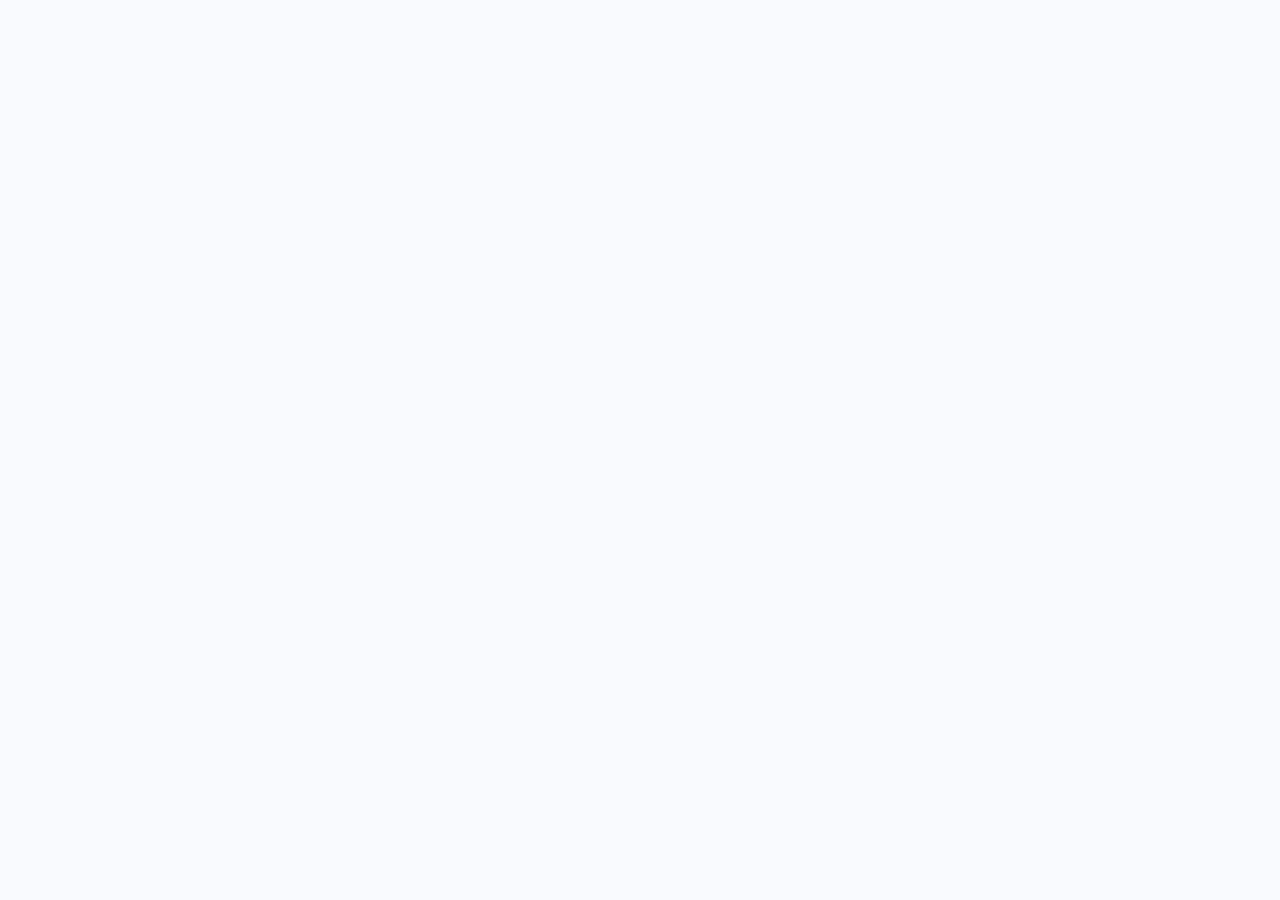
==== fork/index.html @ c1026d36 "TA 画面（注文・週報・チーム・ユーザー）をフォークする。 元アプリの /ta/** を HTML→JSON で中継し、ビュー切替と注文の 一括「受取可能」まで対応する。ナビは mode に応じて切り" ====
<!DOCTYPE html>
<html lang="ja">
<head>
<meta charset="utf-8">
<meta name="viewport" content="width=device-width, initial-scale=1">
<title>Meister Management System</title>

<link rel="icon" href="favicon.ico" sizes="48x48">
<link rel="icon" href="favicon.svg" type="image/svg+xml">

<link rel="preconnect" href="https://fonts.googleapis.com">
<link rel="preconnect" href="https://fonts.gstatic.com" crossorigin>
<link rel="stylesheet" href="https://fonts.googleapis.com/css2?family=Space+Grotesk:wght@500;700&family=Inter:wght@400;500&family=JetBrains+Mono:wght@500&family=Zen+Kaku+Gothic+New:wght@500;700&family=Noto+Sans+JP:wght@400;500&display=swap">

<link rel="stylesheet" href="tokens.css">
<link rel="stylesheet" href="app.css">
</head>
<body>

<a class="skip-link" href="#main">本文へスキップ</a>

<!-- ログイン。元アプリの Devise にそのまま中継する。 -->
<main class="signin" id="signin" hidden>
  <div class="signin__card">
    <p class="signin__eyebrow">Meister Management System</p>
    <h1 class="signin__title">ログイン</h1>
    <p class="signin__lede">
      元アプリのアカウントでログインします。メールアドレスとパスワードは
      <code>meister.tokyo-ct.org</code> にそのまま中継され、この画面側には保存しません。
    </p>

    <form class="signin__form" id="signin-form" novalidate>
      <div class="field">
        <label class="field__label" for="email">メールアドレス</label>
        <input class="input" type="email" id="email" name="email"
               autocomplete="username" placeholder="s12345@tokyo.kosen-ac.jp"
               required aria-describedby="email-hint">
        <p class="field__hint" id="email-hint">&nbsp;</p>
      </div>

      <div class="field">
        <label class="field__label" for="password">パスワード</label>
        <input class="input" type="password" id="password" name="password"
               autocomplete="current-password" required aria-describedby="password-hint">
        <p class="field__hint" id="password-hint">&nbsp;</p>
      </div>

      <p class="signin__error" id="signin-error" role="alert" hidden></p>

      <button class="btn btn--primary signin__submit" type="submit" id="signin-submit">
        ログイン
      </button>
    </form>

    <p class="signin__foot">
      パスワードを忘れた場合は
      <a href="https://meister.tokyo-ct.org/users/password/new" target="_blank" rel="noopener">
        元アプリの再設定画面</a>から手続きしてください。
      アカウントが必要な方は管理者にお問い合わせください。
    </p>
    <p class="signin__foot">
      ログインせずに画面の作りとキャッシュ挙動を見るなら
      <a href="?demo=1" id="signin-demo">デモデータで開く</a>。
    </p>
  </div>
</main>

<div class="app" id="app" hidden>

  <!-- N3 サイドレール。1024px 未満では上部バー + シートになる。 -->
  <header class="rail" id="rail">
    <div class="rail__top">
      <a class="wordmark" href="/dashboard" data-route="/dashboard">MMS</a>
      <button class="rail__toggle" type="button" id="nav-toggle"
              aria-expanded="false" aria-controls="rail-nav">
        <span class="rail__toggle-bars" aria-hidden="true"></span>
        <span class="sr-only">メニューを開く</span>
      </button>
    </div>

    <nav class="rail__nav" id="rail-nav" aria-label="メインナビゲーション">
      <ul class="rail__list" id="rail-list">
        <li><a class="rail__link" href="/dashboard" data-route="/dashboard">ダッシュボード</a></li>
        <li><a class="rail__link" href="/orders" data-route="/orders">注文</a></li>
        <li><a class="rail__link" href="/equipments" data-route="/equipments">機材</a></li>
        <li><a class="rail__link" href="/loans" data-route="/loans">貸出</a></li>
        <li><a class="rail__link" href="/reports" data-route="/reports">週報</a></li>
      </ul>

      <div class="rail__foot">
        <a class="rail__link rail__link--quiet" href="/notifications" data-route="/notifications">
          通知
          <span class="badge" id="notification-badge" hidden></span>
        </a>
        <p class="rail__user">
          <span class="rail__user-name" id="user-name"></span>
          <span class="rail__user-meta" id="user-meta"></span>
        </p>
        <button class="rail__link rail__link--quiet" type="button" id="mode-switch" hidden>
          TAビューへ
        </button>
        <button class="rail__link rail__link--quiet" type="button" id="logout">
          ログアウト
        </button>
        <p class="colophon">MMS — UI 改善フォーク</p>
      </div>
    </nav>
  </header>

  <main class="main" id="main">
    <!-- データの出どころ。実データとデモを取り違えないよう全画面で出す。 -->
    <div class="datasource" id="data-source" hidden>
      <span class="datasource__note" id="data-source-note"></span>
      <button class="datasource__refresh" type="button" id="data-source-refresh"
              aria-busy="false">
        更新
      </button>
    </div>
    <div id="view" class="view"></div>
  </main>
</div>

<div class="scrim" id="scrim" hidden></div>

<!-- 詳細スライドオーバー。中身は画面ごとに差し替える。 -->
<aside class="panel" id="panel" role="dialog" aria-modal="true"
       aria-labelledby="panel-title" hidden>
  <header class="panel__head">
    <p class="panel__eyebrow" id="panel-eyebrow"></p>
    <h2 class="panel__title" id="panel-title"></h2>
    <button class="icon-btn" type="button" id="panel-close">
      <span aria-hidden="true">✕</span>
      <span class="sr-only">閉じる</span>
    </button>
  </header>
  <div class="panel__body" id="panel-body"></div>
  <footer class="panel__foot" id="panel-foot"></footer>
</aside>

<div class="toasts" id="toasts" aria-live="polite" aria-atomic="false"></div>

<script type="module" src="app.js"></script>
</body>
</html>
---- fork/tokens.css ----
/* Hallmark · genre: modern-minimal · macrostructure: Workbench · theme: Cobalt
 * design-system: design.md · designed-as-app · enrichment: none
 * nav: N3 side-rail · footer: Ft2 inline
 *
 * 全トークンの定義はこのファイルだけ。app.css は必ず var() で参照する。
 * 生の色・生のフォント名・スケール外の余白を書かない。
 */

:root {
  /* Cobalt — 冷たい engineered near-white / 電気コバルト 1 色 */
  --color-paper:      oklch(98.5% 0.004 250);
  --color-paper-2:    oklch(96.5% 0.005 252);
  --color-paper-3:    oklch(94%   0.006 254);
  --color-rule:       oklch(91%   0.008 255);
  --color-rule-2:     oklch(83%   0.011 255);
  --color-muted:      oklch(56%   0.013 255);
  --color-neutral:    oklch(46%   0.015 255);
  --color-ink-2:      oklch(34%   0.018 257);
  --color-ink:        oklch(24%   0.020 258);
  --color-accent:     oklch(58%   0.20  256);
  --color-accent-ink: oklch(99%   0.004 256);
  --color-focus:      oklch(58%   0.20  256);

  /* 期限超過だけに使う。色単独で意味を持たせず必ずグリフと文字を添える。 */
  --color-warn:       oklch(56%   0.15  45);
  --color-warn-bg:    oklch(96%   0.020 45);

  /* 注文ステータス。色だけに意味を持たせず、statusPill がグリフを添える。 */
  --color-status-pending:     oklch(52% 0.14 70);
  --color-status-pending-bg:  oklch(96% 0.03 75);
  --color-status-ordered:     oklch(48% 0.14 250);
  --color-status-ordered-bg:  oklch(96% 0.025 250);
  --color-status-available:   oklch(48% 0.12 195);
  --color-status-available-bg: oklch(96% 0.025 195);
  --color-status-received:    oklch(45% 0.11 155);
  --color-status-received-bg: oklch(96% 0.025 155);
  --color-status-cancelled:   oklch(46% 0.015 255);
  --color-status-cancelled-bg: oklch(94% 0.006 254);

  /* アクセントの薄い面。選択行とセグメントの現在地に使う。 */
  --color-accent-bg:  oklch(96%   0.022 256);

  /* 日本語グリフは同じスタックの後段に置く。別トークンにすると 4 ファミリー目になる。 */
  --font-display: "Space Grotesk", "Zen Kaku Gothic New", ui-sans-serif, system-ui, sans-serif;
  --font-body:    "Inter", "Noto Sans JP", ui-sans-serif, system-ui, sans-serif;
  --font-mono:    "JetBrains Mono", "Noto Sans Mono", ui-monospace, "SF Mono", Menlo, monospace;

  --weight-body:    400;
  --weight-medium:  500;
  --weight-display: 700;

  --text-2xs:  0.6875rem;
  --text-xs:   0.75rem;
  --text-sm:   0.8125rem;
  --text-base: 0.9375rem;
  --text-md:   1.0625rem;
  --text-lg:   1.375rem;
  --text-xl:   1.75rem;
  --text-2xl:  2.125rem;

  --lh-tight:   1.15;
  --lh-snug:    1.35;
  --lh-normal:  1.55;
  --lh-relaxed: 1.7;

  --tracking-display: -0.03em;
  --tracking-tight:   -0.015em;
  --tracking-normal:  0;
  --tracking-label:   0.08em;

  /* 4pt スケール */
  --space-3xs: 0.125rem;
  --space-2xs: 0.25rem;
  --space-xs:  0.5rem;
  --space-sm:  0.75rem;
  --space-md:  1rem;
  --space-lg:  1.5rem;
  --space-xl:  2.5rem;
  --space-2xl: 4rem;

  --measure:      68ch;
  --content-max:  56rem;
  --rule-fine:    1px;
  --rail-width:   15rem;
  --topbar-height: 3.5rem;
  --panel-width:  27rem;
  --control-height: 2.5rem;
  --touch-min:    2.75rem;

  /* Cobalt は詰まった技術寄りの角丸 */
  --radius-card:  10px;
  --radius-pill:  6px;
  --radius-input: 6px;

  --ease-out:    cubic-bezier(0.16, 1, 0.3, 1);
  --ease-in:     cubic-bezier(0.7, 0, 0.84, 0);
  --ease-in-out: cubic-bezier(0.65, 0, 0.35, 1);
  --dur-micro: 120ms;
  --dur-short: 220ms;
  --dur-long:  420ms;

  --z-base:       1;
  --z-raised:     10;
  --z-dropdown:   100;
  --z-sticky:     200;
  --z-sticky-nav: 300;
  --z-modal:      400;
  --z-toast:      500;
}
---- fork/app.css ----
/* Hallmark · genre: modern-minimal · macrostructure: Workbench · theme: Cobalt
 * design-system: design.md · designed-as-app · enrichment: none
 * nav: N3 side-rail · footer: Ft2 inline
 * pre-emit critique: P5 H5 E4 S5 R4 V5
 * contrast: pass (40-41) · slop: pass (42-45) · honest: pass (46)
 * chrome: pass (47) · tokens: pass (48) · responsive: pass (49) · mobile: pass (34, 50-57)
 *
 * 色とフォントは必ず tokens.css の var() を参照する。生の値を書かない。
 */

*, *::before, *::after { box-sizing: border-box; }

/* 作者側で display を指定した要素にも hidden を効かせる */
[hidden] { display: none !important; }

html, body {
  margin: 0;
  /* clip を使う。hidden だと子孫の sticky / fixed が壊れる。 */
  overflow-x: clip;
}

html {
  /* デスクトップはレールが縦なので上部に固定要素が無い。 */
  --sticky-offset: 0px;
}

body {
  background: var(--color-paper);
  color: var(--color-ink-2);
  font-family: var(--font-body);
  font-weight: var(--weight-body);
  font-size: var(--text-base);
  line-height: var(--lh-normal);
  -webkit-font-smoothing: antialiased;
}

h1, h2, h3, p, dl, dd, dt, figure, fieldset, legend {
  margin: 0;
  padding: 0;
}
ul { margin: 0; padding: 0; list-style: none; }
button { font: inherit; color: inherit; }

.sr-only {
  position: absolute;
  width: 1px; height: 1px;
  padding: 0; margin: -1px;
  overflow: hidden;
  clip-path: inset(50%);
  white-space: nowrap;
  border: 0;
}

.skip-link {
  position: absolute;
  left: var(--space-md);
  top: calc(var(--space-md) * -4);
  z-index: var(--z-toast);
  padding: var(--space-xs) var(--space-md);
  background: var(--color-accent);
  color: var(--color-accent-ink);
  border-radius: var(--radius-pill);
  font-size: var(--text-sm);
  text-decoration: none;
  transition: transform var(--dur-short) var(--ease-out);
}
.skip-link:focus-visible {
  top: var(--space-md);
  outline: 2px solid var(--color-ink);
  outline-offset: 2px;
}

/* ── 共通のフォーカスリング ─────────────────────────────
   :focus-visible のみ。遷移させない（キーボード利用者に即座に見せる）。 */
:where(a, button, input, select, textarea, [tabindex]):focus-visible {
  outline: 2px solid var(--color-focus);
  outline-offset: 2px;
  border-radius: var(--radius-pill);
}

:where(button, input, select, textarea):disabled,
:where(button, a)[aria-disabled="true"] {
  opacity: 0.55;
  cursor: not-allowed;
}

/* ══ レイアウト ════════════════════════════════════════
   スクロールコンテナは文書 1 つだけ。元 UI の
   `main.pt-20 > .h-screen.overflow-hidden > .overflow-y-auto` による
   二重スクロールをここで解消している。 */
.app {
  display: grid;
  grid-template-columns: var(--rail-width) minmax(0, 1fr);
  align-items: start;
  min-height: 100vh;
}

/* ── N3 サイドレール ───────────────────────────────── */
.rail {
  position: sticky;
  top: 0;
  z-index: var(--z-sticky-nav);
  display: flex;
  flex-direction: column;
  height: 100vh;
  padding: var(--space-lg) var(--space-md);
  border-right: var(--rule-fine) solid var(--color-rule);
  background: var(--color-paper-2);
}

.rail__top {
  display: flex;
  align-items: center;
  justify-content: space-between;
  gap: var(--space-sm);
  margin-bottom: var(--space-xl);
}

.wordmark {
  font-family: var(--font-display);
  font-weight: var(--weight-display);
  font-size: var(--text-md);
  letter-spacing: var(--tracking-display);
  color: var(--color-ink);
  text-decoration: none;
}

.rail__toggle { display: none; }

.rail__nav {
  display: flex;
  flex-direction: column;
  flex: 1;
  min-height: 0;
}

.rail__list {
  display: flex;
  flex-direction: column;
  gap: var(--space-3xs);
}

.rail__link {
  display: flex;
  align-items: center;
  justify-content: space-between;
  gap: var(--space-xs);
  min-height: var(--touch-min);
  padding: var(--space-xs) var(--space-sm);
  border-radius: var(--radius-pill);
  color: var(--color-neutral);
  font-size: var(--text-base);
  line-height: 1;
  text-decoration: none;
  white-space: nowrap;
  transition: background-color var(--dur-micro) var(--ease-out),
              color var(--dur-micro) var(--ease-out);
}
@media (hover: hover) {
  .rail__link:hover { background: var(--color-paper-3); color: var(--color-ink); }
}
.rail__link:active { background: var(--color-rule); }

.rail__link.is-current {
  background: var(--color-accent-bg);
  color: var(--color-accent);
  font-weight: var(--weight-medium);
}

.rail__foot {
  margin-top: auto;
  padding-top: var(--space-md);
  border-top: var(--rule-fine) solid var(--color-rule);
}

.rail__link--quiet { color: var(--color-muted); }

.badge {
  min-width: 1.25rem;
  padding: 0 var(--space-2xs);
  border-radius: var(--radius-pill);
  background: var(--color-accent);
  color: var(--color-accent-ink);
  font-family: var(--font-mono);
  font-size: var(--text-2xs);
  line-height: 1.25rem;
  text-align: center;
}

/* 通知の届け先。初回だけ開き、閉じる／保存後は折りたたみ。
   チェックはスイッチに見せるが、操作は標準の checkbox。 */
.notify-delivery {
  display: flex;
  flex-direction: column;
  gap: var(--space-sm);
}
.notify-delivery__bar {
  display: flex;
  align-items: center;
  justify-content: space-between;
  gap: var(--space-sm);
  flex-wrap: wrap;
}
.notify-delivery__intro {
  display: flex;
  flex-direction: column;
  gap: var(--space-3xs);
  min-width: 0;
  flex: 1 1 12rem;
}
.notify-delivery__title {
  margin: 0;
  font-family: var(--font-display);
  font-size: var(--text-md);
  font-weight: 600;
  letter-spacing: var(--tracking-tight);
  color: var(--color-ink);
}
.notify-delivery__summary {
  margin: 0;
  color: var(--color-muted);
  font-size: var(--text-sm);
  line-height: var(--lh-normal);
}
.notify-delivery__panel {
  display: flex;
  flex-direction: column;
  gap: var(--space-sm);
  padding-top: var(--space-2xs);
  border-top: var(--rule-fine) solid var(--color-rule);
}
.notify-delivery__panel[hidden] {
  display: none;
}
.notify-delivery__lede {
  margin: 0;
  color: var(--color-muted);
  font-size: var(--text-sm);
  line-height: var(--lh-normal);
  max-width: 40rem;
}
.notify-limits {
  display: flex;
  flex-direction: column;
  gap: var(--space-3xs);
  max-width: 40rem;
}
.notify-limits__title {
  margin: 0;
  color: var(--color-ink);
  font-size: var(--text-sm);
  font-weight: 600;
}
.notify-limits__list {
  margin: 0;
  padding-left: 1.15rem;
  color: var(--color-muted);
  font-size: var(--text-sm);
  line-height: var(--lh-normal);
}
.notify-limits__list li + li {
  margin-top: var(--space-3xs);
}
.notify-list { display: flex; flex-direction: column; }
.notify-delivery + .notify-list { margin-top: var(--space-lg); }
.notify-settings {
  display: flex;
  flex-direction: column;
  gap: var(--space-sm);
  padding-top: var(--space-2xs);
}
.notify-settings__actions {
  display: flex;
  flex-wrap: wrap;
  gap: var(--space-xs);
  padding-top: var(--space-2xs);
}
.notify-settings__error {
  margin: 0;
  color: var(--color-warn);
  font-size: var(--text-sm);
}
.notify-settings__ok {
  margin: 0;
  color: var(--color-accent);
  font-size: var(--text-sm);
}
.btn--compact {
  min-height: calc(var(--touch-min) - 0.25rem);
  padding-inline: var(--space-sm);
  font-size: var(--text-sm);
}
.switch {
  position: relative;
  display: flex;
  align-items: center;
  gap: var(--space-sm);
  min-height: var(--touch-min);
  cursor: pointer;
  color: var(--color-ink);
  font-size: var(--text-sm);
}
.switch__input {
  position: absolute;
  opacity: 0;
  width: 1px;
  height: 1px;
}
.switch__ui {
  position: relative;
  flex: 0 0 2.5rem;
  width: 2.5rem;
  height: 1.4rem;
  border-radius: var(--radius-pill);
  border: var(--rule-fine) solid var(--color-rule-2);
  background: var(--color-paper-2);
  transition: background-color var(--dur-micro) var(--ease-out),
              border-color var(--dur-micro) var(--ease-out);
}
.switch__ui::after {
  content: "";
  position: absolute;
  top: 2px;
  left: 2px;
  width: calc(1.4rem - 6px);
  height: calc(1.4rem - 6px);
  border-radius: var(--radius-pill);
  background: var(--color-paper);
  border: var(--rule-fine) solid var(--color-rule-2);
  transition: transform var(--dur-micro) var(--ease-out),
              background-color var(--dur-micro) var(--ease-out),
              border-color var(--dur-micro) var(--ease-out);
}
.switch__input:checked + .switch__ui {
  background: var(--color-accent);
  border-color: var(--color-accent);
}
.switch__input:checked + .switch__ui::after {
  transform: translateX(1.1rem);
  border-color: var(--color-accent-ink);
  background: var(--color-accent-ink);
}
.switch__input:focus-visible + .switch__ui {
  outline: 2px solid var(--color-focus);
  outline-offset: 2px;
}
.switch__label { flex: 1 1 auto; }

.rail__user {
  display: flex;
  flex-direction: column;
  gap: var(--space-3xs);
  padding: var(--space-xs) var(--space-sm);
}
.rail__user-name { color: var(--color-ink); font-size: var(--text-sm); }
.rail__user-meta {
  font-family: var(--font-mono);
  font-size: var(--text-2xs);
  letter-spacing: var(--tracking-label);
  color: var(--color-muted);
}

/* Ft2 — インライン 1 行のコロフォン */
.colophon {
  padding: var(--space-xs) var(--space-sm) 0;
  font-size: var(--text-2xs);
  line-height: var(--lh-snug);
  color: var(--color-muted);
}

/* ── 本文 ─────────────────────────────────────────── */
/* 幅は締めて左に寄せる。1200px 超のモニタで表を全幅に伸ばすと、
   タイトルと日付の間が空いて視線が横に長く動く。 */
.main {
  min-width: 0;
  max-width: var(--content-max);
  padding: var(--space-xl) var(--space-xl) var(--space-2xl);
}

/* データの出どころ。実データかデモかを取り違えないよう全画面で出す。 */
.datasource {
  display: flex;
  flex-wrap: wrap;
  align-items: center;
  gap: var(--space-2xs) var(--space-xs);
  margin-bottom: var(--space-md);
  font-family: var(--font-mono);
  font-size: var(--text-2xs);
  letter-spacing: var(--tracking-label);
  color: var(--color-muted);
}
.datasource::before {
  content: "";
  flex: none;
  width: 0.5rem;
  height: 0.5rem;
  border-radius: var(--radius-pill);
  background: var(--color-rule-2);
}
.datasource[data-kind="live"]::before { background: var(--color-accent); }
.datasource[data-kind="cache"]::before { background: var(--color-accent); }
.datasource[data-kind="stale"]::before { background: var(--color-warn); }
.datasource[data-kind="demo"]::before { background: var(--color-warn); }

.datasource__note { min-width: 0; }

/* 取得時刻の横。行の 2xs に合わせ、タッチ領域だけ 44px に広げる。 */
.datasource__refresh {
  position: relative;
  display: inline-flex;
  align-items: center;
  flex: none;
  margin: 0;
  padding: var(--space-3xs) var(--space-xs);
  border: var(--rule-fine) solid var(--color-rule-2);
  border-radius: var(--radius-pill);
  background: var(--color-paper);
  color: var(--color-ink);
  font: inherit;
  letter-spacing: var(--tracking-label);
  line-height: 1;
  white-space: nowrap;
  cursor: pointer;
  transition: background-color var(--dur-micro) var(--ease-out),
              color var(--dur-micro) var(--ease-out);
}
.datasource__refresh::before {
  content: "";
  position: absolute;
  inset: calc((var(--touch-min) - 1.25rem) / -2) calc(-1 * var(--space-2xs));
}
@media (hover: hover) {
  .datasource__refresh:hover:not(:disabled) { background: var(--color-paper-2); }
}
.datasource__refresh:active:not(:disabled) { background: var(--color-rule); }
.datasource__refresh:disabled { color: var(--color-muted); }
.datasource__refresh[data-state="loading"] { pointer-events: none; }
.datasource__refresh[data-state="loading"]::after {
  content: "";
  display: block;
  flex: none;
  width: 0.75em;
  height: 0.75em;
  margin-left: var(--space-2xs);
  border: 2px solid currentColor;
  border-top-color: transparent;
  border-radius: var(--radius-pill);
  animation: spin 700ms linear infinite;
}
.datasource__refresh[data-state="error"] { color: var(--color-warn); }
.datasource__refresh[data-state="success"]::after { content: "✓"; margin-left: var(--space-2xs); }

.loading {
  padding: var(--space-xl) 0;
  color: var(--color-muted);
  font-size: var(--text-sm);
}

/* ヘッダは 1 段組。ラベルと見出しを横並びにしない（gate 54）。 */
.page-head {
  display: flex;
  flex-wrap: wrap;
  align-items: flex-end;
  justify-content: space-between;
  gap: var(--space-md);
  padding-bottom: var(--space-md);
  border-bottom: var(--rule-fine) solid var(--color-rule);
}

/* ツールバーを持たない画面もあるので、ヘッダの直後は必ず間隔を空ける。
   間隔のためだけに空の要素を置かせないため。 */
.page-head + * { margin-top: var(--space-lg); }
.page-head + .toolbar { margin-top: 0; }

/* 見出しとリード文は縦に積む。ヘッダは flex なので入れ物でまとめる。 */
.page-head > div { min-width: 0; }

.page-head__title {
  font-family: var(--font-display);
  font-weight: var(--weight-display);
  font-size: var(--text-2xl);
  line-height: var(--lh-tight);
  letter-spacing: var(--tracking-display);
  color: var(--color-ink);
  overflow-wrap: anywhere;
  min-width: 0;
}

/* 集計は数字が主役。元 UI は 12px のピルで見出しに埋もれていた。 */
.summary {
  display: flex;
  align-items: flex-end;
  gap: var(--space-lg);
}
.summary__item { display: flex; flex-direction: column-reverse; gap: var(--space-3xs); }
.summary__label {
  font-family: var(--font-mono);
  font-size: var(--text-2xs);
  letter-spacing: var(--tracking-label);
  text-transform: uppercase;
  color: var(--color-muted);
}
.summary__value {
  font-family: var(--font-display);
  font-weight: var(--weight-display);
  font-size: var(--text-xl);
  line-height: 1;
  letter-spacing: var(--tracking-tight);
  color: var(--color-ink);
  font-variant-numeric: tabular-nums;
}
.summary__item--total .summary__value { color: var(--color-neutral); }

/* ── ツールバー ────────────────────────────────────── */
.toolbar {
  display: flex;
  flex-wrap: wrap;
  align-items: flex-start;
  gap: var(--space-md);
  padding: var(--space-md) 0;
}

.field { display: flex; flex-direction: column; gap: var(--space-2xs); border: 0; min-width: 0; }
.field--search { flex: 1 1 14rem; max-width: 22rem; }

.field__label {
  font-family: var(--font-mono);
  font-size: var(--text-2xs);
  letter-spacing: var(--tracking-label);
  text-transform: uppercase;
  color: var(--color-muted);
}

/* 空のときも 1 行分の高さを確保する。エラー表示で下がズレない。 */
.field__hint {
  min-height: 1.2em;
  min-height: 1lh;
  font-size: var(--text-2xs);
  color: var(--color-muted);
}

kbd {
  padding: 0 var(--space-3xs);
  border: var(--rule-fine) solid var(--color-rule-2);
  border-radius: var(--radius-input);
  background: var(--color-paper-2);
  font-family: var(--font-mono);
  font-size: var(--text-2xs);
}

/* ── 入力：border-width は全状態 1px 固定。outline を最初から
      透明で確保して、フォーカス時に geometry がずれないようにする。 ── */
.input {
  height: var(--control-height);
  padding: 0 var(--space-sm);
  border: var(--rule-fine) solid var(--color-rule-2);
  border-radius: var(--radius-input);
  outline: 2px solid transparent;
  outline-offset: 1px;
  background: var(--color-paper);
  color: var(--color-ink);
  font-family: var(--font-body);
  font-size: var(--text-base);
  transition: background-color var(--dur-micro) var(--ease-out),
              border-color var(--dur-micro) var(--ease-out);
}
.input::placeholder { color: var(--color-muted); }
@media (hover: hover) {
  .input:hover:not(:disabled) { background: var(--color-paper-2); }
}
.input:focus-visible {
  border-color: var(--color-ink-2);
  outline: 2px solid var(--color-focus);
  outline-offset: 1px;
  border-radius: var(--radius-input);
}
.input[aria-invalid="true"] { border-color: var(--color-warn); }
.input[data-state="success"] { border-color: var(--color-accent); }
.input[data-state="loading"] { background: var(--color-paper-2); }

.select-wrap { position: relative; display: flex; }
.select {
  width: 100%;
  padding-right: var(--space-xl);
  appearance: none;
  background-image: none;
}
/* 三角は文字で描く。画像も再現 UI も作らない。 */
.select-wrap::after {
  content: "▾";
  position: absolute;
  top: 50%;
  right: var(--space-sm);
  transform: translateY(-50%);
  color: var(--color-muted);
  font-size: var(--text-xs);
  pointer-events: none;
}

.textarea {
  height: auto;
  min-height: 8rem;
  padding: var(--space-sm);
  line-height: var(--lh-normal);
  resize: vertical;
}
/* 他人が編集中でロックされている項目。触れないことを地の色でも示す。 */
.textarea:read-only {
  background: var(--color-paper-2);
  color: var(--color-ink-2);
  cursor: not-allowed;
}

/* ── パネル内の作成フォーム（注文） ── */
.form-stack {
  display: flex;
  flex-direction: column;
  gap: var(--space-md);
}
.form-row {
  display: grid;
  grid-template-columns: 1fr 1fr;
  gap: var(--space-md);
}
@media (max-width: 480px) {
  .form-row { grid-template-columns: 1fr; }
}
.form-stack .field { width: 100%; }
.form-stack .input,
.form-stack .select-wrap { width: 100%; }
.field__req {
  margin-left: var(--space-2xs);
  color: var(--color-warn);
  font-size: var(--text-2xs);
  letter-spacing: 0;
  text-transform: none;
}
.form-error {
  margin: 0;
  padding: var(--space-sm);
  border: var(--rule-fine) solid var(--color-warn);
  border-radius: var(--radius-input);
  background: color-mix(in srgb, var(--color-warn) 12%, var(--color-paper));
  color: var(--color-ink);
  font-size: var(--text-sm);
}
.order-total {
  display: flex;
  align-items: baseline;
  justify-content: space-between;
  gap: var(--space-md);
  padding: var(--space-sm) var(--space-md);
  border: var(--rule-fine) solid var(--color-rule);
  border-radius: var(--radius-input);
  background: var(--color-paper-2);
}
.order-total__label {
  font-family: var(--font-mono);
  font-size: var(--text-2xs);
  letter-spacing: var(--tracking-label);
  text-transform: uppercase;
  color: var(--color-muted);
}
.order-total__value {
  font-family: var(--font-mono);
  font-size: var(--text-lg);
  font-variant-numeric: tabular-nums;
  color: var(--color-ink);
}

/* ── セグメント：ラジオは通常フローに置く。position:absolute; top:0
      にするとタブ切替のたびにページが先頭へ飛ぶ（gate 53）。 ── */
.segmented {
  display: flex;
  height: var(--control-height);
  padding: var(--space-3xs);
  border: var(--rule-fine) solid var(--color-rule-2);
  border-radius: var(--radius-input);
  background: var(--color-paper-2);
}
.segmented__option {
  display: flex;
  align-items: center;
  cursor: pointer;
}
.segmented__option input {
  width: 0; height: 0;
  margin: 0; padding: 0;
  opacity: 0;
  appearance: none;
}
.segmented__option span {
  display: flex;
  align-items: center;
  height: 100%;
  padding: 0 var(--space-sm);
  border-radius: var(--radius-input);
  color: var(--color-neutral);
  font-size: var(--text-sm);
  line-height: 1;
  white-space: nowrap;
  transition: background-color var(--dur-micro) var(--ease-out),
              color var(--dur-micro) var(--ease-out);
}
@media (hover: hover) {
  .segmented__option:hover span { color: var(--color-ink); }
}
.segmented__option input:active + span { background: var(--color-rule); }
.segmented__option input:checked + span {
  background: var(--color-paper);
  border: var(--rule-fine) solid var(--color-rule);
  color: var(--color-ink);
  font-weight: var(--weight-medium);
  /* 選択されていない側と高さを揃えるため、罫線分を padding から引く */
  padding: 0 calc(var(--space-sm) - var(--rule-fine));
}
.segmented__option input:focus-visible + span {
  outline: 2px solid var(--color-focus);
  outline-offset: 1px;
}

.toolbar__count {
  margin-left: auto;
  align-self: center;
  padding-top: 1.2em;
  padding-top: 1lh;
  font-family: var(--font-mono);
  font-size: var(--text-2xs);
  letter-spacing: var(--tracking-label);
  color: var(--color-muted);
  white-space: nowrap;
}

/* ── ボタン ───────────────────────────────────────── */
.btn {
  position: relative;
  display: inline-flex;
  align-items: center;
  justify-content: center;
  height: var(--control-height);
  padding: 0 var(--space-md);
  border: var(--rule-fine) solid transparent;
  border-radius: var(--radius-pill);
  font-size: var(--text-sm);
  line-height: 1;
  white-space: nowrap;
  /* <a> にも使うので下線は落とす */
  text-decoration: none;
  cursor: pointer;
  transition: background-color var(--dur-micro) var(--ease-out),
              transform var(--dur-micro) var(--ease-out),
              color var(--dur-micro) var(--ease-out);
}
/* 見た目を変えずにタッチ領域を 44px に広げる */
.btn::before {
  content: "";
  position: absolute;
  inset: calc((var(--touch-min) - var(--control-height)) / -2) 0;
}
.btn:active:not(:disabled) { transform: translateY(1px); }

.btn--primary { background: var(--color-accent); color: var(--color-accent-ink); }
@media (hover: hover) {
  .btn--primary:hover:not(:disabled) { background: var(--color-ink); }
}

.btn--secondary {
  border-color: var(--color-rule-2);
  background: var(--color-paper);
  color: var(--color-ink);
}
@media (hover: hover) {
  .btn--secondary:hover:not(:disabled) { background: var(--color-paper-2); }
}

.btn--danger {
  border-color: var(--color-rule-2);
  background: transparent;
  color: var(--color-warn);
}
@media (hover: hover) {
  .btn--danger:hover:not(:disabled) { background: var(--color-warn-bg); }
}

/* loading / error / success。ラベルは読めるまま、右にしるしを足す。 */
.btn[data-state="loading"] { pointer-events: none; }
.btn[data-state="loading"]::after {
  content: "";
  width: 0.75em; height: 0.75em;
  margin-left: var(--space-xs);
  border: 2px solid currentColor;
  border-top-color: transparent;
  border-radius: var(--radius-pill);
  animation: spin 700ms linear infinite;
}
.btn[data-state="success"]::after { content: "✓"; margin-left: var(--space-xs); }
.btn[data-state="error"]::after   { content: "△"; margin-left: var(--space-xs); }
.btn[data-state="error"]          { color: var(--color-warn); }

@keyframes spin { to { transform: rotate(360deg); } }

.icon-btn {
  display: inline-flex;
  align-items: center;
  justify-content: center;
  width: var(--touch-min);
  height: var(--touch-min);
  border: var(--rule-fine) solid transparent;
  border-radius: var(--radius-pill);
  background: transparent;
  color: var(--color-neutral);
  cursor: pointer;
  transition: background-color var(--dur-micro) var(--ease-out),
              color var(--dur-micro) var(--ease-out);
}
@media (hover: hover) {
  .icon-btn:hover { background: var(--color-paper-3); color: var(--color-ink); }
}
.icon-btn:active { background: var(--color-rule); }

/* ── 一覧 ─────────────────────────────────────────── */
.list {
  border: var(--rule-fine) solid var(--color-rule);
  border-radius: var(--radius-card);
  background: var(--color-paper);
  /* カードは 1 層だけ。中にカードを入れない。 */
  overflow: clip;
}

.table {
  width: 100%;
  border-collapse: collapse;
  font-size: var(--text-sm);
  /* 列幅を固定して、値の短い列が横に広がらないようにする */
  table-layout: fixed;
}
.table__th--title { width: auto; }
.table__th--period  { width: 8.5rem; }
.table__th--status  { width: 7rem; }
.table__th--due     { width: 9.5rem; }
.table__th--created { width: 8rem; }

.table__th {
  position: sticky;
  top: var(--sticky-offset);
  z-index: var(--z-sticky);
  padding: 0;
  border-bottom: var(--rule-fine) solid var(--color-rule);
  background: var(--color-paper-2);
  text-align: left;
  font-weight: var(--weight-body);
}

.sort-btn {
  display: flex;
  align-items: center;
  gap: var(--space-2xs);
  width: 100%;
  min-height: var(--touch-min);
  padding: 0 var(--space-md);
  border: 0;
  background: transparent;
  font-family: var(--font-mono);
  font-size: var(--text-2xs);
  letter-spacing: var(--tracking-label);
  color: var(--color-muted);
  line-height: 1;
  cursor: pointer;
  transition: color var(--dur-micro) var(--ease-out),
              background-color var(--dur-micro) var(--ease-out);
}
@media (hover: hover) {
  .sort-btn:hover { background: var(--color-paper-3); color: var(--color-ink); }
}
.sort-btn:active { background: var(--color-rule); }
/* aria-sort は列見出しセル側に置くのが正しいので、見た目もそこから引く。 */
.table__th[aria-sort] .sort-btn { color: var(--color-accent); }
.sort-btn__mark::before { content: ""; }
.table__th[aria-sort="ascending"]  .sort-btn__mark::before { content: "↑"; }
.table__th[aria-sort="descending"] .sort-btn__mark::before { content: "↓"; }

.row {
  border-bottom: var(--rule-fine) solid var(--color-rule);
  transition: background-color var(--dur-micro) var(--ease-out);
}
.row:last-child { border-bottom: 0; }
@media (hover: hover) {
  .row:hover { background: var(--color-paper-2); }
}
.row.is-selected {
  background: var(--color-accent-bg);
  /* 選択中の行を示す標。装飾ではなく状態表示。 */
  box-shadow: inset 2px 0 0 0 var(--color-accent);
}

.cell {
  padding: var(--space-xs) var(--space-md);
  vertical-align: middle;
  color: var(--color-ink-2);
}
.cell--num { font-variant-numeric: tabular-nums; white-space: nowrap; }
.cell__sub {
  display: block;
  margin-top: var(--space-3xs);
  color: var(--color-muted);
  font-size: var(--text-sm);
}

.row__open {
  display: block;
  width: 100%;
  padding: var(--space-2xs) 0;
  border: 0;
  background: transparent;
  color: var(--color-ink);
  font-size: var(--text-base);
  text-align: left;
  cursor: pointer;
  overflow-wrap: anywhere;
}
@media (hover: hover) {
  .row__open:hover { color: var(--color-accent); }
}

/* ステータス：色だけに意味を持たせない。グリフを必ず添える。 */
.status {
  display: inline-flex;
  align-items: center;
  gap: var(--space-2xs);
  padding: var(--space-3xs) var(--space-xs);
  border: var(--rule-fine) solid var(--color-rule-2);
  border-radius: var(--radius-pill);
  font-size: var(--text-xs);
  line-height: 1.4;
  white-space: nowrap;
}
.status--done {
  background: var(--color-paper-3);
  border-color: var(--color-rule);
  color: var(--color-neutral);
}
.status--open { background: var(--color-paper); color: var(--color-ink); }
.status--pending {
  background: var(--color-status-pending-bg);
  border-color: color-mix(in oklch, var(--color-status-pending) 35%, var(--color-rule));
  color: var(--color-status-pending);
}
.status--ordered {
  background: var(--color-status-ordered-bg);
  border-color: color-mix(in oklch, var(--color-status-ordered) 35%, var(--color-rule));
  color: var(--color-status-ordered);
}
.status--available {
  background: var(--color-status-available-bg);
  border-color: color-mix(in oklch, var(--color-status-available) 35%, var(--color-rule));
  color: var(--color-status-available);
}
.status--received {
  background: var(--color-status-received-bg);
  border-color: color-mix(in oklch, var(--color-status-received) 35%, var(--color-rule));
  color: var(--color-status-received);
}
.status--cancelled {
  background: var(--color-status-cancelled-bg);
  border-color: var(--color-rule);
  color: var(--color-status-cancelled);
  text-decoration: line-through;
  text-decoration-thickness: 1px;
}
.status__glyph { font-family: var(--font-mono); }

/* 期限：残り日数を添える。元データから導けるので捏造ではない。 */
.due__rest {
  display: block;
  /* 完了済みで中身が空のときも 1 行分は確保して行高を揃える。
     値は line-height と同じにする（em は自身の font-size 基準）。 */
  min-height: 1.55em;
  font-family: var(--font-mono);
  font-size: var(--text-2xs);
  letter-spacing: var(--tracking-label);
  color: var(--color-muted);
}
.due--over .due__rest { color: var(--color-warn); }
.due--soon .due__rest { color: var(--color-ink-2); }

.empty {
  display: flex;
  flex-direction: column;
  align-items: center;
  gap: var(--space-xs);
  padding: var(--space-2xl) var(--space-md);
  text-align: center;
}
.empty__title { color: var(--color-ink); font-size: var(--text-md); }
.empty__body {
  max-width: var(--measure);
  color: var(--color-muted);
  font-size: var(--text-sm);
}
.empty__reset { margin-top: var(--space-xs); }

.disclaimer {
  max-width: var(--measure);
  margin-top: var(--space-lg);
  font-size: var(--text-xs);
  line-height: var(--lh-relaxed);
  color: var(--color-muted);
}

.page-head__lede {
  max-width: var(--measure);
  margin-top: var(--space-2xs);
  color: var(--color-neutral);
  font-size: var(--text-sm);
}

/* ── 一覧以外の並べ方 ───────────────────────────────
   機材はカード、貸出は見出しつきの区画、通知は 1 列のリスト。
   どれも罫線で区切り、影とカードの入れ子は使わない。 */

.cards {
  display: grid;
  grid-template-columns: repeat(auto-fill, minmax(min(16rem, 100%), 1fr));
  gap: var(--space-md);
}
.card {
  display: flex;
  flex-direction: column;
  gap: var(--space-2xs);
  padding: var(--space-md);
  border: var(--rule-fine) solid var(--color-rule);
  border-radius: var(--radius-card);
  background: var(--color-paper);
}
.card__title {
  color: var(--color-ink);
  font-size: var(--text-base);
  overflow-wrap: anywhere;
}
.card__meta {
  font-family: var(--font-mono);
  font-size: var(--text-2xs);
  letter-spacing: var(--tracking-label);
  color: var(--color-muted);
}
.card__foot { margin-top: var(--space-xs); }

.sections {
  display: flex;
  flex-direction: column;
  gap: var(--space-xl);
}
.section__head {
  display: flex;
  align-items: baseline;
  gap: var(--space-xs);
  padding-bottom: var(--space-xs);
  border-bottom: var(--rule-fine) solid var(--color-rule);
}
.section__title {
  font-family: var(--font-display);
  font-weight: var(--weight-display);
  font-size: var(--text-md);
  letter-spacing: var(--tracking-tight);
  color: var(--color-ink);
}
.section__count {
  font-family: var(--font-mono);
  font-size: var(--text-2xs);
  letter-spacing: var(--tracking-label);
  color: var(--color-muted);
}
.section__empty {
  padding: var(--space-md) 0;
  color: var(--color-muted);
  font-size: var(--text-sm);
}

.itemlist {
  display: flex;
  flex-direction: column;
  border: var(--rule-fine) solid var(--color-rule);
  border-radius: var(--radius-card);
  background: var(--color-paper);
  overflow: clip;
}
.item {
  display: grid;
  grid-template-columns: minmax(0, 1fr) auto;
  align-items: center;
  gap: var(--space-sm);
  width: 100%;
  padding: var(--space-sm) var(--space-md);
  border: 0;
  border-bottom: var(--rule-fine) solid var(--color-rule);
  background: transparent;
  text-align: left;
  transition: background-color var(--dur-micro) var(--ease-out);
}
.item:last-child { border-bottom: 0; }
.item--button { cursor: pointer; }
@media (hover: hover) {
  .item--button:hover { background: var(--color-paper-2); }
}
.item--button:active { background: var(--color-rule); }
.item--unread { box-shadow: inset 2px 0 0 0 var(--color-accent); }

.item__title {
  color: var(--color-ink);
  font-size: var(--text-base);
  overflow-wrap: anywhere;
}
.item__body {
  margin-top: var(--space-3xs);
  color: var(--color-ink-2);
  font-size: var(--text-sm);
  overflow-wrap: anywhere;
}
.item__meta {
  grid-column: 2;
  grid-row: 1;
  font-family: var(--font-mono);
  font-size: var(--text-2xs);
  letter-spacing: var(--tracking-label);
  color: var(--color-muted);
  white-space: nowrap;
}

/* ダッシュボード（フォーク独自）。左に期限の近い仕事、右に件数。 */
.board__layout {
  display: grid;
  grid-template-columns: minmax(0, 1fr) 11rem;
  gap: var(--space-xl);
  align-items: start;
}
.board__kicker {
  font-family: var(--font-mono);
  font-size: var(--text-2xs);
  letter-spacing: var(--tracking-label);
  text-transform: uppercase;
  color: var(--color-muted);
}
.board__title {
  margin-top: var(--space-xs);
  font-family: var(--font-display);
  font-weight: var(--weight-display);
  font-size: var(--text-2xl);
  line-height: var(--lh-tight);
  letter-spacing: var(--tracking-display);
  color: var(--color-ink);
  overflow-wrap: anywhere;
  min-width: 0;
}
.board__due {
  margin-top: var(--space-xs);
  color: var(--color-ink-2);
  font-variant-numeric: tabular-nums;
}
.board__due--over { color: var(--color-warn); }
.board__empty {
  margin-top: var(--space-sm);
  color: var(--color-muted);
  font-size: var(--text-sm);
}
.board__actions {
  display: flex;
  flex-wrap: wrap;
  gap: var(--space-xs);
  margin-top: var(--space-md);
}
.board__queue { margin-top: var(--space-lg); }
.board__section { margin-top: var(--space-xl); }
.board__tally {
  display: flex;
  flex-direction: column;
  border-top: var(--rule-fine) solid var(--color-ink);
}
.board__tally-item {
  display: flex;
  align-items: baseline;
  justify-content: space-between;
  gap: var(--space-sm);
  width: 100%;
  padding: var(--space-sm) 0;
  border: 0;
  border-bottom: var(--rule-fine) solid var(--color-rule);
  background: transparent;
  text-align: left;
  cursor: pointer;
}
@media (hover: hover) {
  .board__tally-item:hover .board__tally-value { color: var(--color-accent); }
}
.board__tally-item:active { background: var(--color-paper-2); }
.board__tally-label {
  font-family: var(--font-mono);
  font-size: var(--text-2xs);
  letter-spacing: var(--tracking-label);
  text-transform: uppercase;
  color: var(--color-muted);
  white-space: nowrap;
}
.board__tally-value {
  font-family: var(--font-display);
  font-weight: var(--weight-display);
  font-size: var(--text-xl);
  line-height: 1;
  letter-spacing: var(--tracking-tight);
  color: var(--color-ink);
  font-variant-numeric: tabular-nums;
}
.board__index {
  display: flex;
  flex-wrap: wrap;
  gap: var(--space-xs) var(--space-md);
  margin-top: var(--space-xl);
  padding-top: var(--space-md);
  border-top: var(--rule-fine) solid var(--color-rule);
}
.board__index-link {
  padding: 0;
  border: 0;
  background: transparent;
  color: var(--color-ink-2);
  font-size: var(--text-sm);
  white-space: nowrap;
  cursor: pointer;
}
@media (hover: hover) {
  .board__index-link:hover { color: var(--color-accent); }
}

/* ダッシュボードの「調整中」のような、まだ中身が無いことの表示 */
.notice {
  display: flex;
  align-items: center;
  gap: var(--space-xs);
  padding: var(--space-md);
  border: var(--rule-fine) dashed var(--color-rule-2);
  border-radius: var(--radius-card);
  color: var(--color-neutral);
  font-size: var(--text-sm);
}
.notice__glyph {
  font-family: var(--font-mono);
  color: var(--color-muted);
}

/* ── ログイン ──────────────────────────────────── */
.signin {
  display: flex;
  align-items: center;
  justify-content: center;
  min-height: 100vh;
  padding: var(--space-xl) var(--space-md);
  background: var(--color-paper-2);
}
.signin__card {
  width: 100%;
  max-width: 26rem;
  padding: var(--space-xl);
  border: var(--rule-fine) solid var(--color-rule);
  border-radius: var(--radius-card);
  background: var(--color-paper);
}
.signin__eyebrow {
  font-family: var(--font-mono);
  font-size: var(--text-2xs);
  letter-spacing: var(--tracking-label);
  text-transform: uppercase;
  color: var(--color-muted);
}
.signin__title {
  margin-top: var(--space-2xs);
  font-family: var(--font-display);
  font-weight: var(--weight-display);
  font-size: var(--text-xl);
  line-height: var(--lh-tight);
  letter-spacing: var(--tracking-display);
  color: var(--color-ink);
}
.signin__lede {
  margin-top: var(--space-xs);
  color: var(--color-neutral);
  font-size: var(--text-sm);
  line-height: var(--lh-relaxed);
}
.signin__lede code {
  font-family: var(--font-mono);
  font-size: 0.9em;
  color: var(--color-ink);
}
.signin__form {
  display: flex;
  flex-direction: column;
  gap: var(--space-xs);
  margin-top: var(--space-lg);
}
.signin__form .input { width: 100%; }
.signin__submit { width: 100%; margin-top: var(--space-2xs); }
.signin__error {
  display: flex;
  align-items: center;
  gap: var(--space-xs);
  padding: var(--space-xs) var(--space-sm);
  border: var(--rule-fine) solid var(--color-warn);
  border-radius: var(--radius-input);
  background: var(--color-warn-bg);
  color: var(--color-warn);
  font-size: var(--text-sm);
}
.signin__foot {
  margin-top: var(--space-md);
  color: var(--color-muted);
  font-size: var(--text-xs);
  line-height: var(--lh-relaxed);
}
.signin__foot a { color: var(--color-accent); }

/* レールのログアウトはボタンだが、リンクと同じ見た目にそろえる */
button.rail__link {
  width: 100%;
  border: 0;
  background: transparent;
  font-family: inherit;
  font-size: var(--text-base);
  text-align: left;
  cursor: pointer;
}

/* ── 詳細スライドオーバー ──────────────────────────── */
.scrim {
  position: fixed;
  inset: 0;
  z-index: var(--z-modal);
  background: var(--color-ink);
  opacity: 0.28;
  animation: scrim-in var(--dur-short) var(--ease-out);
}
@keyframes scrim-in { from { opacity: 0; } to { opacity: 0.28; } }

.panel {
  position: fixed;
  inset-block: 0;
  right: 0;
  z-index: var(--z-modal);
  display: flex;
  flex-direction: column;
  width: min(var(--panel-width), 100%);
  border-left: var(--rule-fine) solid var(--color-rule);
  background: var(--color-paper);
  animation: panel-in var(--dur-long) var(--ease-out);
}
@keyframes panel-in {
  from { transform: translateX(100%); }
  to   { transform: none; }
}

.panel__head {
  display: grid;
  grid-template-columns: minmax(0, 1fr) auto;
  align-items: start;
  gap: var(--space-sm);
  padding: var(--space-md) var(--space-md) var(--space-sm);
  border-bottom: var(--rule-fine) solid var(--color-rule);
}
.panel__eyebrow {
  grid-column: 1;
  font-family: var(--font-mono);
  font-size: var(--text-2xs);
  letter-spacing: var(--tracking-label);
  text-transform: uppercase;
  color: var(--color-muted);
}
.panel__title {
  grid-column: 1;
  font-family: var(--font-display);
  font-weight: var(--weight-display);
  font-size: var(--text-lg);
  line-height: var(--lh-tight);
  letter-spacing: var(--tracking-display);
  color: var(--color-ink);
  overflow-wrap: anywhere;
  min-width: 0;
}
.panel__head .icon-btn { grid-column: 2; grid-row: 1 / span 2; }

.panel__body {
  flex: 1;
  min-height: 0;
  overflow-y: auto;
  padding: var(--space-md);
  display: flex;
  flex-direction: column;
  gap: var(--space-md);
}

.meta { display: flex; flex-direction: column; }
.meta__row {
  display: grid;
  grid-template-columns: 5.5rem minmax(0, 1fr);
  gap: var(--space-sm);
  padding: var(--space-xs) 0;
  border-bottom: var(--rule-fine) solid var(--color-rule);
}
.meta__key {
  font-family: var(--font-mono);
  font-size: var(--text-2xs);
  letter-spacing: var(--tracking-label);
  text-transform: uppercase;
  color: var(--color-muted);
}
.meta__val { color: var(--color-ink); font-size: var(--text-sm); font-variant-numeric: tabular-nums; }

.save-state[data-state="saving"] { color: var(--color-ink-2); }
.save-state[data-state="saved"]  { color: var(--color-accent); }
.save-state[data-state="error"]  { color: var(--color-warn); }

/* 他人が編集中の項目のロック表示。元アプリの collaborative-edit に根拠がある。 */
.lock {
  display: flex;
  align-items: center;
  gap: var(--space-xs);
  padding: var(--space-xs) var(--space-sm);
  border: var(--rule-fine) solid var(--color-rule-2);
  border-radius: var(--radius-input);
  background: var(--color-warn-bg);
  color: var(--color-warn);
  font-size: var(--text-xs);
}

.panel__foot {
  display: flex;
  gap: var(--space-xs);
  padding: var(--space-md);
  border-top: var(--rule-fine) solid var(--color-rule);
}
.panel__foot .btn--danger { margin-left: auto; }

/* ── トースト：ビューポートの角に固定。新しいのが来ても既存が動かない。 ── */
.toasts {
  position: fixed;
  right: var(--space-md);
  bottom: var(--space-md);
  z-index: var(--z-toast);
  display: flex;
  flex-direction: column;
  gap: var(--space-xs);
  width: min(22rem, calc(100% - var(--space-lg)));
}

/* パネルは右下に操作ボタンを置く。トーストは z-index が上なので、
   そのままだと「削除」の上に「元に戻す」が重なって押し間違える。
   パネルが開いている間は横に逃がす。 */
body:has(.panel:not([hidden])) .toasts {
  right: calc(var(--panel-width) + var(--space-md));
}
.toast {
  display: flex;
  align-items: center;
  gap: var(--space-sm);
  padding: var(--space-sm) var(--space-md);
  border: var(--rule-fine) solid var(--color-rule-2);
  border-radius: var(--radius-card);
  background: var(--color-paper);
  color: var(--color-ink);
  font-size: var(--text-sm);
  animation: toast-in var(--dur-short) var(--ease-out);
}
@keyframes toast-in {
  from { opacity: 0; transform: translateY(var(--space-xs)); }
  to   { opacity: 1; transform: none; }
}
.toast__text { flex: 1; min-width: 0; }
.toast__action {
  padding: var(--space-2xs) var(--space-xs);
  border: var(--rule-fine) solid var(--color-rule-2);
  border-radius: var(--radius-pill);
  background: var(--color-paper);
  color: var(--color-ink);
  font-size: var(--text-xs);
  white-space: nowrap;
  cursor: pointer;
}
@media (hover: hover) {
  .toast__action:hover { background: var(--color-paper-2); }
}
.toast__action:active { background: var(--color-rule); }

/* ══ 1024px 未満：レールを上部バー + シートに ═══════════ */
@media (max-width: 63.99rem) {
  html {
    /* 上部バーが sticky なので、表ヘッダはその下に潜らせる（gate 56）。 */
    --sticky-offset: var(--topbar-height);
  }

  .app { display: block; }

  .rail {
    height: auto;
    padding: 0 var(--space-md);
    border-right: 0;
    border-bottom: var(--rule-fine) solid var(--color-rule);
  }
  .rail__top {
    height: var(--topbar-height);
    margin-bottom: 0;
  }
  .rail__toggle {
    display: inline-flex;
    align-items: center;
    justify-content: center;
    width: var(--touch-min);
    height: var(--touch-min);
    border: var(--rule-fine) solid var(--color-rule-2);
    border-radius: var(--radius-pill);
    background: var(--color-paper);
    cursor: pointer;
  }
  .rail__toggle-bars,
  .rail__toggle-bars::before,
  .rail__toggle-bars::after {
    display: block;
    width: 1rem;
    height: 2px;
    background: var(--color-ink);
  }
  .rail__toggle-bars::before,
  .rail__toggle-bars::after {
    content: "";
    position: relative;
  }
  .rail__toggle-bars::before { top: -0.3125rem; }
  .rail__toggle-bars::after  { top: 0.1875rem; }

  .rail__nav { display: none; padding-bottom: var(--space-md); }
  .rail__nav.is-open { display: flex; }
  .rail__foot { margin-top: var(--space-md); }

  .main { padding: var(--space-lg) var(--space-md) var(--space-2xl); }
}

/* ══ 768px 未満：表をカードに。マークアップは 1 つのまま ═══ */
@media (max-width: 47.99rem) {
  .page-head { align-items: flex-start; flex-direction: column; }
  .summary { gap: var(--space-md); }
  .board__layout { grid-template-columns: minmax(0, 1fr); }

  .field--search { max-width: none; flex-basis: 100%; }
  .toolbar__count { margin-left: 0; padding-top: 0; }

  .table thead { display: none; }
  .table, .table tbody, .row, .cell { display: block; width: 100%; }

  .row { padding: var(--space-sm) var(--space-md); }
  .row.is-selected { box-shadow: inset 2px 0 0 0 var(--color-accent); }

  .cell { padding: var(--space-3xs) 0; }
  .cell--title { padding-bottom: var(--space-2xs); }

  /* 見出しは thead を隠したので data-label から補う */
  .cell:not(.cell--title) {
    display: grid;
    grid-template-columns: 5rem minmax(0, 1fr);
    gap: var(--space-sm);
    align-items: baseline;
  }
  .cell:not(.cell--title)::before {
    content: attr(data-label);
    font-family: var(--font-mono);
    font-size: var(--text-2xs);
    letter-spacing: var(--tracking-label);
    text-transform: uppercase;
    color: var(--color-muted);
  }
  /* grid の値側トラックを埋めてピルが横に伸びるのを止める */
  .cell > .status { justify-self: start; }

  .panel { width: 100%; border-left: 0; }

  /* パネルが全幅になるので、横ではなく上へ逃がす */
  body:has(.panel:not([hidden])) .toasts {
    right: var(--space-md);
    bottom: auto;
    top: var(--space-md);
  }
}

/* ══ TA: 一括操作バー / 締切カード ══ */
.bulkbar {
  margin: var(--space-md) 0 var(--space-lg);
  padding: var(--space-md) var(--space-lg);
  background: var(--color-paper-2);
  border: 1px solid var(--color-rule);
}
.bulkbar__lede {
  margin: 0 0 var(--space-sm);
  font-size: var(--text-sm);
  color: var(--color-muted);
}
.bulkbar__actions {
  display: flex;
  flex-wrap: wrap;
  gap: var(--space-sm);
  align-items: center;
}
.bulkbar__count {
  font-family: var(--font-mono);
  font-size: var(--text-xs);
  color: var(--color-muted);
}
.bulk-check {
  width: 1rem;
  height: 1rem;
  accent-color: var(--color-accent);
}

.subcards { margin: 0 0 var(--space-lg); }
.subcards__row {
  display: flex;
  flex-wrap: wrap;
  gap: var(--space-sm);
  align-items: stretch;
}
.subcard {
  display: flex;
  flex-direction: column;
  gap: 0.2rem;
  min-width: 10rem;
  padding: var(--space-sm) var(--space-md);
  text-align: left;
  background: var(--color-paper);
  border: 1px solid var(--color-rule);
  cursor: pointer;
  font: inherit;
  color: inherit;
}
.subcard:hover { border-color: var(--color-ink-3, var(--color-muted)); }
.subcard.is-selected {
  border-color: var(--color-accent);
  box-shadow: inset 0 0 0 1px var(--color-accent);
}
.subcard__when {
  font-weight: 600;
  font-size: var(--text-sm);
}
.subcard__progress {
  font-family: var(--font-mono);
  font-size: var(--text-2xs);
  color: var(--color-muted);
}
.subcard__flag {
  font-size: var(--text-2xs);
  color: var(--color-warn);
}

/* ══ 空間移動は減らす。機能的な回転は残して遅くする。 ══ */
@media (prefers-reduced-motion: reduce) {
  *, *::before, *::after {
    animation-duration: 150ms !important;
    transition-duration: 150ms !important;
  }
  .panel { animation: fade-in 150ms linear; }
  .toast { animation: fade-in 150ms linear; }
  .skip-link { transition: none; }
  .btn[data-state="loading"]::after { animation-duration: 1400ms !important; }
  @keyframes fade-in { from { opacity: 0; } to { opacity: 1; } }
}
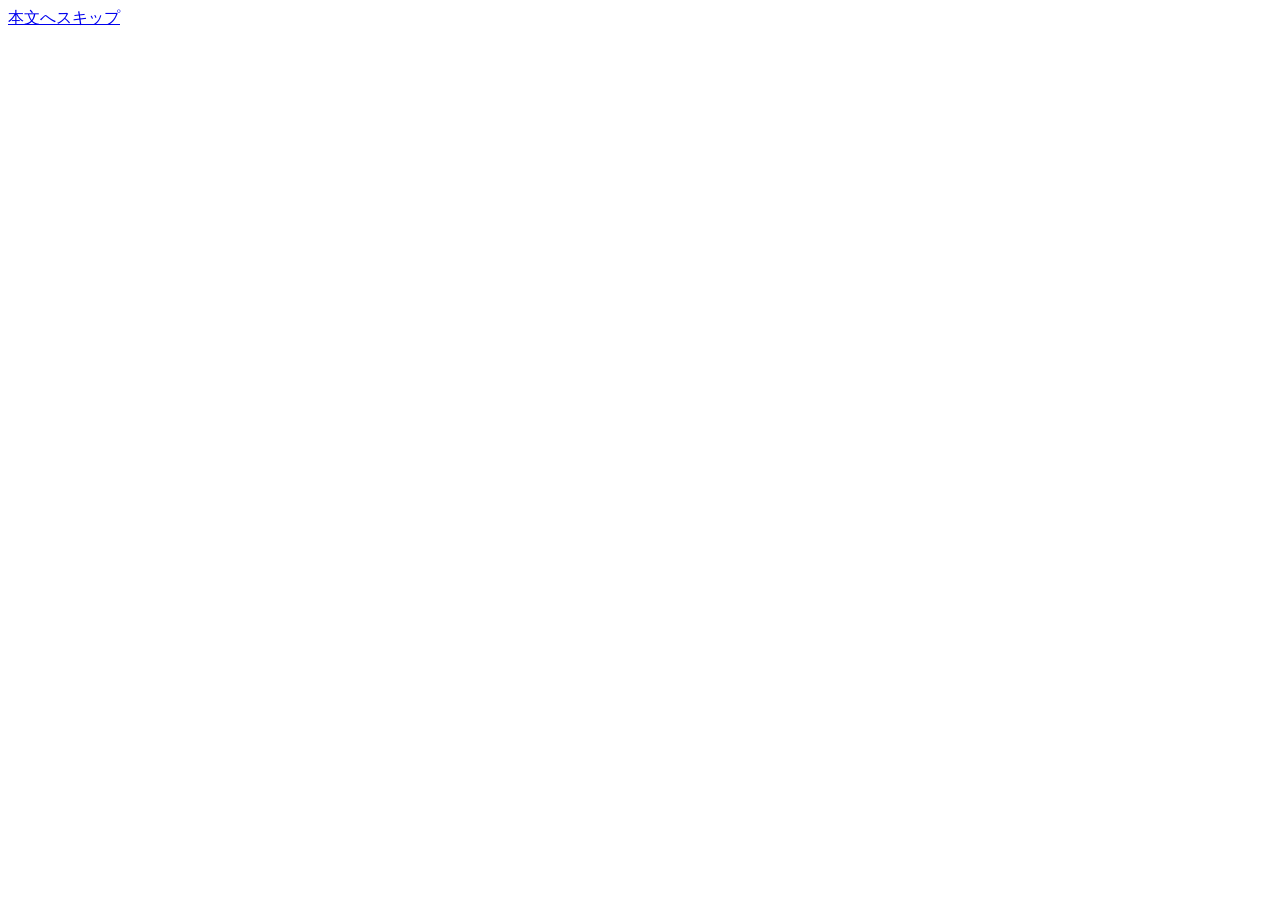
==== commit 435cc1b4: "フォークの資産参照をルート絶対にし /ta/* の直開きを直す /ta/orders のように 2 階層の URL を直開きすると、相対参照の app.js が /ta/app.js として取りに行か" ====
--- a/fork/index.html
+++ b/fork/index.html
@@ -5,15 +5,17 @@
 <meta name="viewport" content="width=device-width, initial-scale=1">
 <title>Meister Management System</title>
 
-<link rel="icon" href="favicon.ico" sizes="48x48">
-<link rel="icon" href="favicon.svg" type="image/svg+xml">
+<link rel="icon" href="/favicon.ico" sizes="48x48">
+<link rel="icon" href="/favicon.svg" type="image/svg+xml">
 
 <link rel="preconnect" href="https://fonts.googleapis.com">
 <link rel="preconnect" href="https://fonts.gstatic.com" crossorigin>
 <link rel="stylesheet" href="https://fonts.googleapis.com/css2?family=Space+Grotesk:wght@500;700&family=Inter:wght@400;500&family=JetBrains+Mono:wght@500&family=Zen+Kaku+Gothic+New:wght@500;700&family=Noto+Sans+JP:wght@400;500&display=swap">
 
-<link rel="stylesheet" href="tokens.css">
-<link rel="stylesheet" href="app.css">
+<!-- ルート絶対にしておく。/ta/orders のような 2 階層 URL を直開きしても
+     相対だと /ta/app.js を取りに行き、SPA フォールバックの HTML が返る。 -->
+<link rel="stylesheet" href="/tokens.css">
+<link rel="stylesheet" href="/app.css">
 </head>
 <body>
 
@@ -81,10 +83,10 @@
     <nav class="rail__nav" id="rail-nav" aria-label="メインナビゲーション">
       <ul class="rail__list" id="rail-list">
         <li><a class="rail__link" href="/dashboard" data-route="/dashboard">ダッシュボード</a></li>
+        <li><a class="rail__link" href="/reports" data-route="/reports">週報</a></li>
         <li><a class="rail__link" href="/orders" data-route="/orders">注文</a></li>
         <li><a class="rail__link" href="/equipments" data-route="/equipments">機材</a></li>
         <li><a class="rail__link" href="/loans" data-route="/loans">貸出</a></li>
-        <li><a class="rail__link" href="/reports" data-route="/reports">週報</a></li>
       </ul>
 
       <div class="rail__foot">
@@ -139,6 +141,6 @@
 
 <div class="toasts" id="toasts" aria-live="polite" aria-atomic="false"></div>
 
-<script type="module" src="app.js"></script>
+<script type="module" src="/app.js"></script>
 </body>
 </html>
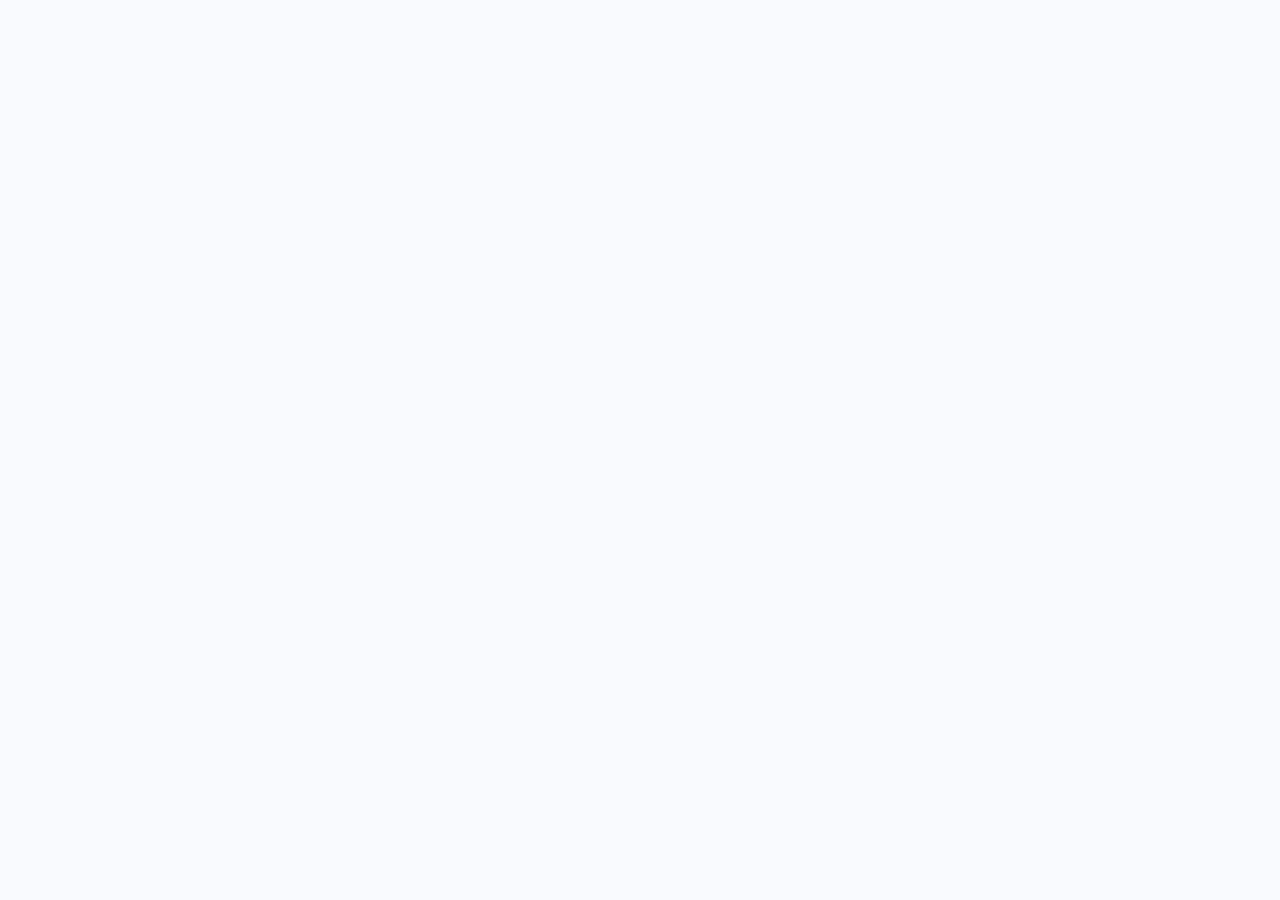
==== commit 3ea14423: "TAの注文を型番・ショップ・チームでも絞れるようにし、一覧に型番を出す。 元の一覧は型番が商品セルに埋もれ、1ページ20件の外はクライアント側では探せない。全ページを読んで型番を列にし、商品名・ショッ" ====
--- a/fork/index.html
+++ b/fork/index.html
@@ -5,17 +5,15 @@
 <meta name="viewport" content="width=device-width, initial-scale=1">
 <title>Meister Management System</title>
 
-<link rel="icon" href="/favicon.ico" sizes="48x48">
-<link rel="icon" href="/favicon.svg" type="image/svg+xml">
+<link rel="icon" href="favicon.ico" sizes="48x48">
+<link rel="icon" href="favicon.svg" type="image/svg+xml">
 
 <link rel="preconnect" href="https://fonts.googleapis.com">
 <link rel="preconnect" href="https://fonts.gstatic.com" crossorigin>
 <link rel="stylesheet" href="https://fonts.googleapis.com/css2?family=Space+Grotesk:wght@500;700&family=Inter:wght@400;500&family=JetBrains+Mono:wght@500&family=Zen+Kaku+Gothic+New:wght@500;700&family=Noto+Sans+JP:wght@400;500&display=swap">
 
-<!-- ルート絶対にしておく。/ta/orders のような 2 階層 URL を直開きしても
-     相対だと /ta/app.js を取りに行き、SPA フォールバックの HTML が返る。 -->
-<link rel="stylesheet" href="/tokens.css">
-<link rel="stylesheet" href="/app.css">
+<link rel="stylesheet" href="tokens.css">
+<link rel="stylesheet" href="app.css">
 </head>
 <body>
 
@@ -83,10 +81,11 @@
     <nav class="rail__nav" id="rail-nav" aria-label="メインナビゲーション">
       <ul class="rail__list" id="rail-list">
         <li><a class="rail__link" href="/dashboard" data-route="/dashboard">ダッシュボード</a></li>
-        <li><a class="rail__link" href="/reports" data-route="/reports">週報</a></li>
         <li><a class="rail__link" href="/orders" data-route="/orders">注文</a></li>
+        <li id="nav-ta-orders" hidden><a class="rail__link" href="/ta/orders" data-route="/ta/orders">TA注文</a></li>
         <li><a class="rail__link" href="/equipments" data-route="/equipments">機材</a></li>
         <li><a class="rail__link" href="/loans" data-route="/loans">貸出</a></li>
+        <li><a class="rail__link" href="/reports" data-route="/reports">週報</a></li>
       </ul>
 
       <div class="rail__foot">
@@ -98,9 +97,6 @@
           <span class="rail__user-name" id="user-name"></span>
           <span class="rail__user-meta" id="user-meta"></span>
         </p>
-        <button class="rail__link rail__link--quiet" type="button" id="mode-switch" hidden>
-          TAビューへ
-        </button>
         <button class="rail__link rail__link--quiet" type="button" id="logout">
           ログアウト
         </button>
@@ -141,6 +137,6 @@
 
 <div class="toasts" id="toasts" aria-live="polite" aria-atomic="false"></div>
 
-<script type="module" src="/app.js"></script>
+<script type="module" src="app.js"></script>
 </body>
 </html>
--- a/fork/tokens.css
+++ b/fork/tokens.css
@@ -0,0 +1,109 @@
+/* Hallmark · genre: modern-minimal · macrostructure: Workbench · theme: Cobalt
+ * design-system: design.md · designed-as-app · enrichment: none
+ * nav: N3 side-rail · footer: Ft2 inline
+ *
+ * 全トークンの定義はこのファイルだけ。app.css は必ず var() で参照する。
+ * 生の色・生のフォント名・スケール外の余白を書かない。
+ */
+
+:root {
+  /* Cobalt — 冷たい engineered near-white / 電気コバルト 1 色 */
+  --color-paper:      oklch(98.5% 0.004 250);
+  --color-paper-2:    oklch(96.5% 0.005 252);
+  --color-paper-3:    oklch(94%   0.006 254);
+  --color-rule:       oklch(91%   0.008 255);
+  --color-rule-2:     oklch(83%   0.011 255);
+  --color-muted:      oklch(56%   0.013 255);
+  --color-neutral:    oklch(46%   0.015 255);
+  --color-ink-2:      oklch(34%   0.018 257);
+  --color-ink:        oklch(24%   0.020 258);
+  --color-accent:     oklch(58%   0.20  256);
+  --color-accent-ink: oklch(99%   0.004 256);
+  --color-focus:      oklch(58%   0.20  256);
+
+  /* 期限超過だけに使う。色単独で意味を持たせず必ずグリフと文字を添える。 */
+  --color-warn:       oklch(56%   0.15  45);
+  --color-warn-bg:    oklch(96%   0.020 45);
+
+  /* 注文ステータス。色だけに意味を持たせず、statusPill がグリフを添える。 */
+  --color-status-pending:     oklch(52% 0.14 70);
+  --color-status-pending-bg:  oklch(96% 0.03 75);
+  --color-status-ordered:     oklch(48% 0.14 250);
+  --color-status-ordered-bg:  oklch(96% 0.025 250);
+  --color-status-available:   oklch(48% 0.12 195);
+  --color-status-available-bg: oklch(96% 0.025 195);
+  --color-status-received:    oklch(45% 0.11 155);
+  --color-status-received-bg: oklch(96% 0.025 155);
+  --color-status-cancelled:   oklch(46% 0.015 255);
+  --color-status-cancelled-bg: oklch(94% 0.006 254);
+
+  /* アクセントの薄い面。選択行とセグメントの現在地に使う。 */
+  --color-accent-bg:  oklch(96%   0.022 256);
+
+  /* 日本語グリフは同じスタックの後段に置く。別トークンにすると 4 ファミリー目になる。 */
+  --font-display: "Space Grotesk", "Zen Kaku Gothic New", ui-sans-serif, system-ui, sans-serif;
+  --font-body:    "Inter", "Noto Sans JP", ui-sans-serif, system-ui, sans-serif;
+  --font-mono:    "JetBrains Mono", "Noto Sans Mono", ui-monospace, "SF Mono", Menlo, monospace;
+
+  --weight-body:    400;
+  --weight-medium:  500;
+  --weight-display: 700;
+
+  --text-2xs:  0.6875rem;
+  --text-xs:   0.75rem;
+  --text-sm:   0.8125rem;
+  --text-base: 0.9375rem;
+  --text-md:   1.0625rem;
+  --text-lg:   1.375rem;
+  --text-xl:   1.75rem;
+  --text-2xl:  2.125rem;
+
+  --lh-tight:   1.15;
+  --lh-snug:    1.35;
+  --lh-normal:  1.55;
+  --lh-relaxed: 1.7;
+
+  --tracking-display: -0.03em;
+  --tracking-tight:   -0.015em;
+  --tracking-normal:  0;
+  --tracking-label:   0.08em;
+
+  /* 4pt スケール */
+  --space-3xs: 0.125rem;
+  --space-2xs: 0.25rem;
+  --space-xs:  0.5rem;
+  --space-sm:  0.75rem;
+  --space-md:  1rem;
+  --space-lg:  1.5rem;
+  --space-xl:  2.5rem;
+  --space-2xl: 4rem;
+
+  --measure:      68ch;
+  --content-max:  56rem;
+  --rule-fine:    1px;
+  --rail-width:   15rem;
+  --topbar-height: 3.5rem;
+  --panel-width:  27rem;
+  --control-height: 2.5rem;
+  --touch-min:    2.75rem;
+
+  /* Cobalt は詰まった技術寄りの角丸 */
+  --radius-card:  10px;
+  --radius-pill:  6px;
+  --radius-input: 6px;
+
+  --ease-out:    cubic-bezier(0.16, 1, 0.3, 1);
+  --ease-in:     cubic-bezier(0.7, 0, 0.84, 0);
+  --ease-in-out: cubic-bezier(0.65, 0, 0.35, 1);
+  --dur-micro: 120ms;
+  --dur-short: 220ms;
+  --dur-long:  420ms;
+
+  --z-base:       1;
+  --z-raised:     10;
+  --z-dropdown:   100;
+  --z-sticky:     200;
+  --z-sticky-nav: 300;
+  --z-modal:      400;
+  --z-toast:      500;
+}
--- a/fork/app.css
+++ b/fork/app.css
@@ -0,0 +1,1588 @@
+/* Hallmark · genre: modern-minimal · macrostructure: Workbench · theme: Cobalt
+ * design-system: design.md · designed-as-app · enrichment: none
+ * nav: N3 side-rail · footer: Ft2 inline
+ * pre-emit critique: P5 H5 E4 S5 R4 V5
+ * contrast: pass (40-41) · slop: pass (42-45) · honest: pass (46)
+ * chrome: pass (47) · tokens: pass (48) · responsive: pass (49) · mobile: pass (34, 50-57)
+ *
+ * 色とフォントは必ず tokens.css の var() を参照する。生の値を書かない。
+ */
+
+*, *::before, *::after { box-sizing: border-box; }
+
+/* 作者側で display を指定した要素にも hidden を効かせる */
+[hidden] { display: none !important; }
+
+html, body {
+  margin: 0;
+  /* clip を使う。hidden だと子孫の sticky / fixed が壊れる。 */
+  overflow-x: clip;
+}
+
+html {
+  /* デスクトップはレールが縦なので上部に固定要素が無い。 */
+  --sticky-offset: 0px;
+}
+
+body {
+  background: var(--color-paper);
+  color: var(--color-ink-2);
+  font-family: var(--font-body);
+  font-weight: var(--weight-body);
+  font-size: var(--text-base);
+  line-height: var(--lh-normal);
+  -webkit-font-smoothing: antialiased;
+}
+
+h1, h2, h3, p, dl, dd, dt, figure, fieldset, legend {
+  margin: 0;
+  padding: 0;
+}
+ul { margin: 0; padding: 0; list-style: none; }
+button { font: inherit; color: inherit; }
+
+.sr-only {
+  position: absolute;
+  width: 1px; height: 1px;
+  padding: 0; margin: -1px;
+  overflow: hidden;
+  clip-path: inset(50%);
+  white-space: nowrap;
+  border: 0;
+}
+
+.skip-link {
+  position: absolute;
+  left: var(--space-md);
+  top: calc(var(--space-md) * -4);
+  z-index: var(--z-toast);
+  padding: var(--space-xs) var(--space-md);
+  background: var(--color-accent);
+  color: var(--color-accent-ink);
+  border-radius: var(--radius-pill);
+  font-size: var(--text-sm);
+  text-decoration: none;
+  transition: transform var(--dur-short) var(--ease-out);
+}
+.skip-link:focus-visible {
+  top: var(--space-md);
+  outline: 2px solid var(--color-ink);
+  outline-offset: 2px;
+}
+
+/* ── 共通のフォーカスリング ─────────────────────────────
+   :focus-visible のみ。遷移させない（キーボード利用者に即座に見せる）。 */
+:where(a, button, input, select, textarea, [tabindex]):focus-visible {
+  outline: 2px solid var(--color-focus);
+  outline-offset: 2px;
+  border-radius: var(--radius-pill);
+}
+
+:where(button, input, select, textarea):disabled,
+:where(button, a)[aria-disabled="true"] {
+  opacity: 0.55;
+  cursor: not-allowed;
+}
+
+/* ══ レイアウト ════════════════════════════════════════
+   スクロールコンテナは文書 1 つだけ。元 UI の
+   `main.pt-20 > .h-screen.overflow-hidden > .overflow-y-auto` による
+   二重スクロールをここで解消している。 */
+.app {
+  display: grid;
+  grid-template-columns: var(--rail-width) minmax(0, 1fr);
+  align-items: start;
+  min-height: 100vh;
+}
+
+/* ── N3 サイドレール ───────────────────────────────── */
+.rail {
+  position: sticky;
+  top: 0;
+  z-index: var(--z-sticky-nav);
+  display: flex;
+  flex-direction: column;
+  height: 100vh;
+  padding: var(--space-lg) var(--space-md);
+  border-right: var(--rule-fine) solid var(--color-rule);
+  background: var(--color-paper-2);
+}
+
+.rail__top {
+  display: flex;
+  align-items: center;
+  justify-content: space-between;
+  gap: var(--space-sm);
+  margin-bottom: var(--space-xl);
+}
+
+.wordmark {
+  font-family: var(--font-display);
+  font-weight: var(--weight-display);
+  font-size: var(--text-md);
+  letter-spacing: var(--tracking-display);
+  color: var(--color-ink);
+  text-decoration: none;
+}
+
+.rail__toggle { display: none; }
+
+.rail__nav {
+  display: flex;
+  flex-direction: column;
+  flex: 1;
+  min-height: 0;
+}
+
+.rail__list {
+  display: flex;
+  flex-direction: column;
+  gap: var(--space-3xs);
+}
+
+.rail__link {
+  display: flex;
+  align-items: center;
+  justify-content: space-between;
+  gap: var(--space-xs);
+  min-height: var(--touch-min);
+  padding: var(--space-xs) var(--space-sm);
+  border-radius: var(--radius-pill);
+  color: var(--color-neutral);
+  font-size: var(--text-base);
+  line-height: 1;
+  text-decoration: none;
+  white-space: nowrap;
+  transition: background-color var(--dur-micro) var(--ease-out),
+              color var(--dur-micro) var(--ease-out);
+}
+@media (hover: hover) {
+  .rail__link:hover { background: var(--color-paper-3); color: var(--color-ink); }
+}
+.rail__link:active { background: var(--color-rule); }
+
+.rail__link.is-current {
+  background: var(--color-accent-bg);
+  color: var(--color-accent);
+  font-weight: var(--weight-medium);
+}
+
+.rail__foot {
+  margin-top: auto;
+  padding-top: var(--space-md);
+  border-top: var(--rule-fine) solid var(--color-rule);
+}
+
+.rail__link--quiet { color: var(--color-muted); }
+
+.badge {
+  min-width: 1.25rem;
+  padding: 0 var(--space-2xs);
+  border-radius: var(--radius-pill);
+  background: var(--color-accent);
+  color: var(--color-accent-ink);
+  font-family: var(--font-mono);
+  font-size: var(--text-2xs);
+  line-height: 1.25rem;
+  text-align: center;
+}
+
+/* 通知の届け先。初回だけ開き、閉じる／保存後は折りたたみ。
+   チェックはスイッチに見せるが、操作は標準の checkbox。 */
+.notify-delivery {
+  display: flex;
+  flex-direction: column;
+  gap: var(--space-sm);
+}
+.notify-delivery__bar {
+  display: flex;
+  align-items: center;
+  justify-content: space-between;
+  gap: var(--space-sm);
+  flex-wrap: wrap;
+}
+.notify-delivery__intro {
+  display: flex;
+  flex-direction: column;
+  gap: var(--space-3xs);
+  min-width: 0;
+  flex: 1 1 12rem;
+}
+.notify-delivery__title {
+  margin: 0;
+  font-family: var(--font-display);
+  font-size: var(--text-md);
+  font-weight: 600;
+  letter-spacing: var(--tracking-tight);
+  color: var(--color-ink);
+}
+.notify-delivery__summary {
+  margin: 0;
+  color: var(--color-muted);
+  font-size: var(--text-sm);
+  line-height: var(--lh-normal);
+}
+.notify-delivery__panel {
+  display: flex;
+  flex-direction: column;
+  gap: var(--space-sm);
+  padding-top: var(--space-2xs);
+  border-top: var(--rule-fine) solid var(--color-rule);
+}
+.notify-delivery__panel[hidden] {
+  display: none;
+}
+.notify-delivery__lede {
+  margin: 0;
+  color: var(--color-muted);
+  font-size: var(--text-sm);
+  line-height: var(--lh-normal);
+  max-width: 40rem;
+}
+.notify-limits {
+  display: flex;
+  flex-direction: column;
+  gap: var(--space-3xs);
+  max-width: 40rem;
+}
+.notify-limits__title {
+  margin: 0;
+  color: var(--color-ink);
+  font-size: var(--text-sm);
+  font-weight: 600;
+}
+.notify-limits__list {
+  margin: 0;
+  padding-left: 1.15rem;
+  color: var(--color-muted);
+  font-size: var(--text-sm);
+  line-height: var(--lh-normal);
+}
+.notify-limits__list li + li {
+  margin-top: var(--space-3xs);
+}
+.notify-list { display: flex; flex-direction: column; }
+.notify-delivery + .notify-list { margin-top: var(--space-lg); }
+.notify-settings {
+  display: flex;
+  flex-direction: column;
+  gap: var(--space-sm);
+  padding-top: var(--space-2xs);
+}
+.notify-settings__actions {
+  display: flex;
+  flex-wrap: wrap;
+  gap: var(--space-xs);
+  padding-top: var(--space-2xs);
+}
+.notify-settings__error {
+  margin: 0;
+  color: var(--color-warn);
+  font-size: var(--text-sm);
+}
+.notify-settings__ok {
+  margin: 0;
+  color: var(--color-accent);
+  font-size: var(--text-sm);
+}
+.btn--compact {
+  min-height: calc(var(--touch-min) - 0.25rem);
+  padding-inline: var(--space-sm);
+  font-size: var(--text-sm);
+}
+.switch {
+  position: relative;
+  display: flex;
+  align-items: center;
+  gap: var(--space-sm);
+  min-height: var(--touch-min);
+  cursor: pointer;
+  color: var(--color-ink);
+  font-size: var(--text-sm);
+}
+.switch__input {
+  position: absolute;
+  opacity: 0;
+  width: 1px;
+  height: 1px;
+}
+.switch__ui {
+  position: relative;
+  flex: 0 0 2.5rem;
+  width: 2.5rem;
+  height: 1.4rem;
+  border-radius: var(--radius-pill);
+  border: var(--rule-fine) solid var(--color-rule-2);
+  background: var(--color-paper-2);
+  transition: background-color var(--dur-micro) var(--ease-out),
+              border-color var(--dur-micro) var(--ease-out);
+}
+.switch__ui::after {
+  content: "";
+  position: absolute;
+  top: 2px;
+  left: 2px;
+  width: calc(1.4rem - 6px);
+  height: calc(1.4rem - 6px);
+  border-radius: var(--radius-pill);
+  background: var(--color-paper);
+  border: var(--rule-fine) solid var(--color-rule-2);
+  transition: transform var(--dur-micro) var(--ease-out),
+              background-color var(--dur-micro) var(--ease-out),
+              border-color var(--dur-micro) var(--ease-out);
+}
+.switch__input:checked + .switch__ui {
+  background: var(--color-accent);
+  border-color: var(--color-accent);
+}
+.switch__input:checked + .switch__ui::after {
+  transform: translateX(1.1rem);
+  border-color: var(--color-accent-ink);
+  background: var(--color-accent-ink);
+}
+.switch__input:focus-visible + .switch__ui {
+  outline: 2px solid var(--color-focus);
+  outline-offset: 2px;
+}
+.switch__label { flex: 1 1 auto; }
+
+.rail__user {
+  display: flex;
+  flex-direction: column;
+  gap: var(--space-3xs);
+  padding: var(--space-xs) var(--space-sm);
+}
+.rail__user-name { color: var(--color-ink); font-size: var(--text-sm); }
+.rail__user-meta {
+  font-family: var(--font-mono);
+  font-size: var(--text-2xs);
+  letter-spacing: var(--tracking-label);
+  color: var(--color-muted);
+}
+
+/* Ft2 — インライン 1 行のコロフォン */
+.colophon {
+  padding: var(--space-xs) var(--space-sm) 0;
+  font-size: var(--text-2xs);
+  line-height: var(--lh-snug);
+  color: var(--color-muted);
+}
+
+/* ── 本文 ─────────────────────────────────────────── */
+/* 幅は締めて左に寄せる。1200px 超のモニタで表を全幅に伸ばすと、
+   タイトルと日付の間が空いて視線が横に長く動く。 */
+.main {
+  min-width: 0;
+  max-width: var(--content-max);
+  padding: var(--space-xl) var(--space-xl) var(--space-2xl);
+}
+
+/* データの出どころ。実データかデモかを取り違えないよう全画面で出す。 */
+.datasource {
+  display: flex;
+  flex-wrap: wrap;
+  align-items: center;
+  gap: var(--space-2xs) var(--space-xs);
+  margin-bottom: var(--space-md);
+  font-family: var(--font-mono);
+  font-size: var(--text-2xs);
+  letter-spacing: var(--tracking-label);
+  color: var(--color-muted);
+}
+.datasource::before {
+  content: "";
+  flex: none;
+  width: 0.5rem;
+  height: 0.5rem;
+  border-radius: var(--radius-pill);
+  background: var(--color-rule-2);
+}
+.datasource[data-kind="live"]::before { background: var(--color-accent); }
+.datasource[data-kind="cache"]::before { background: var(--color-accent); }
+.datasource[data-kind="stale"]::before { background: var(--color-warn); }
+.datasource[data-kind="demo"]::before { background: var(--color-warn); }
+
+.datasource__note { min-width: 0; }
+
+/* 取得時刻の横。行の 2xs に合わせ、タッチ領域だけ 44px に広げる。 */
+.datasource__refresh {
+  position: relative;
+  display: inline-flex;
+  align-items: center;
+  flex: none;
+  margin: 0;
+  padding: var(--space-3xs) var(--space-xs);
+  border: var(--rule-fine) solid var(--color-rule-2);
+  border-radius: var(--radius-pill);
+  background: var(--color-paper);
+  color: var(--color-ink);
+  font: inherit;
+  letter-spacing: var(--tracking-label);
+  line-height: 1;
+  white-space: nowrap;
+  cursor: pointer;
+  transition: background-color var(--dur-micro) var(--ease-out),
+              color var(--dur-micro) var(--ease-out);
+}
+.datasource__refresh::before {
+  content: "";
+  position: absolute;
+  inset: calc((var(--touch-min) - 1.25rem) / -2) calc(-1 * var(--space-2xs));
+}
+@media (hover: hover) {
+  .datasource__refresh:hover:not(:disabled) { background: var(--color-paper-2); }
+}
+.datasource__refresh:active:not(:disabled) { background: var(--color-rule); }
+.datasource__refresh:disabled { color: var(--color-muted); }
+.datasource__refresh[data-state="loading"] { pointer-events: none; }
+.datasource__refresh[data-state="loading"]::after {
+  content: "";
+  display: block;
+  flex: none;
+  width: 0.75em;
+  height: 0.75em;
+  margin-left: var(--space-2xs);
+  border: 2px solid currentColor;
+  border-top-color: transparent;
+  border-radius: var(--radius-pill);
+  animation: spin 700ms linear infinite;
+}
+.datasource__refresh[data-state="error"] { color: var(--color-warn); }
+.datasource__refresh[data-state="success"]::after { content: "✓"; margin-left: var(--space-2xs); }
+
+.loading {
+  padding: var(--space-xl) 0;
+  color: var(--color-muted);
+  font-size: var(--text-sm);
+}
+
+/* ヘッダは 1 段組。ラベルと見出しを横並びにしない（gate 54）。 */
+.page-head {
+  display: flex;
+  flex-wrap: wrap;
+  align-items: flex-end;
+  justify-content: space-between;
+  gap: var(--space-md);
+  padding-bottom: var(--space-md);
+  border-bottom: var(--rule-fine) solid var(--color-rule);
+}
+
+/* ツールバーを持たない画面もあるので、ヘッダの直後は必ず間隔を空ける。
+   間隔のためだけに空の要素を置かせないため。 */
+.page-head + * { margin-top: var(--space-lg); }
+.page-head + .toolbar { margin-top: 0; }
+
+/* 見出しとリード文は縦に積む。ヘッダは flex なので入れ物でまとめる。 */
+.page-head > div { min-width: 0; }
+
+.page-head__title {
+  font-family: var(--font-display);
+  font-weight: var(--weight-display);
+  font-size: var(--text-2xl);
+  line-height: var(--lh-tight);
+  letter-spacing: var(--tracking-display);
+  color: var(--color-ink);
+  overflow-wrap: anywhere;
+  min-width: 0;
+}
+
+/* 集計は数字が主役。元 UI は 12px のピルで見出しに埋もれていた。 */
+.summary {
+  display: flex;
+  align-items: flex-end;
+  gap: var(--space-lg);
+}
+.summary--wrap { flex-wrap: wrap; }
+.summary__item { display: flex; flex-direction: column-reverse; gap: var(--space-3xs); }
+.summary__label {
+  font-family: var(--font-mono);
+  font-size: var(--text-2xs);
+  letter-spacing: var(--tracking-label);
+  text-transform: uppercase;
+  color: var(--color-muted);
+}
+.summary__value {
+  font-family: var(--font-display);
+  font-weight: var(--weight-display);
+  font-size: var(--text-xl);
+  line-height: 1;
+  letter-spacing: var(--tracking-tight);
+  color: var(--color-ink);
+  font-variant-numeric: tabular-nums;
+}
+.summary__item--total .summary__value { color: var(--color-neutral); }
+
+/* ── ツールバー ────────────────────────────────────── */
+.toolbar {
+  display: flex;
+  flex-wrap: wrap;
+  align-items: flex-start;
+  gap: var(--space-md);
+  padding: var(--space-md) 0;
+}
+
+.field { display: flex; flex-direction: column; gap: var(--space-2xs); border: 0; min-width: 0; }
+.field--search { flex: 1 1 14rem; max-width: 22rem; }
+.field--team { flex: 1 1 12rem; max-width: 16rem; min-width: 0; }
+.field--team .select-wrap,
+.field--team .select { width: 100%; min-width: 0; max-width: 100%; }
+
+.field__label {
+  font-family: var(--font-mono);
+  font-size: var(--text-2xs);
+  letter-spacing: var(--tracking-label);
+  text-transform: uppercase;
+  color: var(--color-muted);
+}
+
+/* 空のときも 1 行分の高さを確保する。エラー表示で下がズレない。 */
+.field__hint {
+  min-height: 1.2em;
+  min-height: 1lh;
+  font-size: var(--text-2xs);
+  color: var(--color-muted);
+}
+
+kbd {
+  padding: 0 var(--space-3xs);
+  border: var(--rule-fine) solid var(--color-rule-2);
+  border-radius: var(--radius-input);
+  background: var(--color-paper-2);
+  font-family: var(--font-mono);
+  font-size: var(--text-2xs);
+}
+
+/* ── 入力：border-width は全状態 1px 固定。outline を最初から
+      透明で確保して、フォーカス時に geometry がずれないようにする。 ── */
+.input {
+  height: var(--control-height);
+  padding: 0 var(--space-sm);
+  border: var(--rule-fine) solid var(--color-rule-2);
+  border-radius: var(--radius-input);
+  outline: 2px solid transparent;
+  outline-offset: 1px;
+  background: var(--color-paper);
+  color: var(--color-ink);
+  font-family: var(--font-body);
+  font-size: var(--text-base);
+  transition: background-color var(--dur-micro) var(--ease-out),
+              border-color var(--dur-micro) var(--ease-out);
+}
+.input::placeholder { color: var(--color-muted); }
+@media (hover: hover) {
+  .input:hover:not(:disabled) { background: var(--color-paper-2); }
+}
+.input:focus-visible {
+  border-color: var(--color-ink-2);
+  outline: 2px solid var(--color-focus);
+  outline-offset: 1px;
+  border-radius: var(--radius-input);
+}
+.input[aria-invalid="true"] { border-color: var(--color-warn); }
+.input[data-state="success"] { border-color: var(--color-accent); }
+.input[data-state="loading"] { background: var(--color-paper-2); }
+
+.select-wrap { position: relative; display: flex; }
+.select {
+  width: 100%;
+  padding-right: var(--space-xl);
+  appearance: none;
+  background-image: none;
+}
+/* 三角は文字で描く。画像も再現 UI も作らない。 */
+.select-wrap::after {
+  content: "▾";
+  position: absolute;
+  top: 50%;
+  right: var(--space-sm);
+  transform: translateY(-50%);
+  color: var(--color-muted);
+  font-size: var(--text-xs);
+  pointer-events: none;
+}
+
+.textarea {
+  height: auto;
+  min-height: 8rem;
+  padding: var(--space-sm);
+  line-height: var(--lh-normal);
+  resize: vertical;
+}
+/* 他人が編集中でロックされている項目。触れないことを地の色でも示す。 */
+.textarea:read-only {
+  background: var(--color-paper-2);
+  color: var(--color-ink-2);
+  cursor: not-allowed;
+}
+
+/* ── パネル内の作成フォーム（注文） ── */
+.form-stack {
+  display: flex;
+  flex-direction: column;
+  gap: var(--space-md);
+}
+.form-row {
+  display: grid;
+  grid-template-columns: 1fr 1fr;
+  gap: var(--space-md);
+}
+@media (max-width: 480px) {
+  .form-row { grid-template-columns: 1fr; }
+}
+.form-stack .field { width: 100%; }
+.form-stack .input,
+.form-stack .select-wrap { width: 100%; }
+.field__req {
+  margin-left: var(--space-2xs);
+  color: var(--color-warn);
+  font-size: var(--text-2xs);
+  letter-spacing: 0;
+  text-transform: none;
+}
+.form-error {
+  margin: 0;
+  padding: var(--space-sm);
+  border: var(--rule-fine) solid var(--color-warn);
+  border-radius: var(--radius-input);
+  background: color-mix(in srgb, var(--color-warn) 12%, var(--color-paper));
+  color: var(--color-ink);
+  font-size: var(--text-sm);
+}
+.order-total {
+  display: flex;
+  align-items: baseline;
+  justify-content: space-between;
+  gap: var(--space-md);
+  padding: var(--space-sm) var(--space-md);
+  border: var(--rule-fine) solid var(--color-rule);
+  border-radius: var(--radius-input);
+  background: var(--color-paper-2);
+}
+.order-total__label {
+  font-family: var(--font-mono);
+  font-size: var(--text-2xs);
+  letter-spacing: var(--tracking-label);
+  text-transform: uppercase;
+  color: var(--color-muted);
+}
+.order-total__value {
+  font-family: var(--font-mono);
+  font-size: var(--text-lg);
+  font-variant-numeric: tabular-nums;
+  color: var(--color-ink);
+}
+
+/* ── セグメント：ラジオは通常フローに置く。position:absolute; top:0
+      にするとタブ切替のたびにページが先頭へ飛ぶ（gate 53）。 ── */
+.segmented {
+  display: flex;
+  height: var(--control-height);
+  padding: var(--space-3xs);
+  border: var(--rule-fine) solid var(--color-rule-2);
+  border-radius: var(--radius-input);
+  background: var(--color-paper-2);
+}
+.segmented__option {
+  display: flex;
+  align-items: center;
+  cursor: pointer;
+}
+.segmented__option input {
+  width: 0; height: 0;
+  margin: 0; padding: 0;
+  opacity: 0;
+  appearance: none;
+}
+.segmented__option span {
+  display: flex;
+  align-items: center;
+  height: 100%;
+  padding: 0 var(--space-sm);
+  border-radius: var(--radius-input);
+  color: var(--color-neutral);
+  font-size: var(--text-sm);
+  line-height: 1;
+  white-space: nowrap;
+  transition: background-color var(--dur-micro) var(--ease-out),
+              color var(--dur-micro) var(--ease-out);
+}
+@media (hover: hover) {
+  .segmented__option:hover span { color: var(--color-ink); }
+}
+.segmented__option input:active + span { background: var(--color-rule); }
+.segmented__option input:checked + span {
+  background: var(--color-paper);
+  border: var(--rule-fine) solid var(--color-rule);
+  color: var(--color-ink);
+  font-weight: var(--weight-medium);
+  /* 選択されていない側と高さを揃えるため、罫線分を padding から引く */
+  padding: 0 calc(var(--space-sm) - var(--rule-fine));
+}
+.segmented__option input:focus-visible + span {
+  outline: 2px solid var(--color-focus);
+  outline-offset: 1px;
+}
+
+.toolbar__count {
+  margin-left: auto;
+  align-self: center;
+  padding-top: 1.2em;
+  padding-top: 1lh;
+  font-family: var(--font-mono);
+  font-size: var(--text-2xs);
+  letter-spacing: var(--tracking-label);
+  color: var(--color-muted);
+  white-space: nowrap;
+}
+
+/* ── ボタン ───────────────────────────────────────── */
+.btn {
+  position: relative;
+  display: inline-flex;
+  align-items: center;
+  justify-content: center;
+  height: var(--control-height);
+  padding: 0 var(--space-md);
+  border: var(--rule-fine) solid transparent;
+  border-radius: var(--radius-pill);
+  font-size: var(--text-sm);
+  line-height: 1;
+  white-space: nowrap;
+  /* <a> にも使うので下線は落とす */
+  text-decoration: none;
+  cursor: pointer;
+  transition: background-color var(--dur-micro) var(--ease-out),
+              transform var(--dur-micro) var(--ease-out),
+              color var(--dur-micro) var(--ease-out);
+}
+/* 見た目を変えずにタッチ領域を 44px に広げる */
+.btn::before {
+  content: "";
+  position: absolute;
+  inset: calc((var(--touch-min) - var(--control-height)) / -2) 0;
+}
+.btn:active:not(:disabled) { transform: translateY(1px); }
+
+.btn--primary { background: var(--color-accent); color: var(--color-accent-ink); }
+@media (hover: hover) {
+  .btn--primary:hover:not(:disabled) { background: var(--color-ink); }
+}
+
+.btn--secondary {
+  border-color: var(--color-rule-2);
+  background: var(--color-paper);
+  color: var(--color-ink);
+}
+@media (hover: hover) {
+  .btn--secondary:hover:not(:disabled) { background: var(--color-paper-2); }
+}
+
+.btn--danger {
+  border-color: var(--color-rule-2);
+  background: transparent;
+  color: var(--color-warn);
+}
+@media (hover: hover) {
+  .btn--danger:hover:not(:disabled) { background: var(--color-warn-bg); }
+}
+
+/* loading / error / success。ラベルは読めるまま、右にしるしを足す。 */
+.btn[data-state="loading"] { pointer-events: none; }
+.btn[data-state="loading"]::after {
+  content: "";
+  width: 0.75em; height: 0.75em;
+  margin-left: var(--space-xs);
+  border: 2px solid currentColor;
+  border-top-color: transparent;
+  border-radius: var(--radius-pill);
+  animation: spin 700ms linear infinite;
+}
+.btn[data-state="success"]::after { content: "✓"; margin-left: var(--space-xs); }
+.btn[data-state="error"]::after   { content: "△"; margin-left: var(--space-xs); }
+.btn[data-state="error"]          { color: var(--color-warn); }
+
+@keyframes spin { to { transform: rotate(360deg); } }
+
+.icon-btn {
+  display: inline-flex;
+  align-items: center;
+  justify-content: center;
+  width: var(--touch-min);
+  height: var(--touch-min);
+  border: var(--rule-fine) solid transparent;
+  border-radius: var(--radius-pill);
+  background: transparent;
+  color: var(--color-neutral);
+  cursor: pointer;
+  transition: background-color var(--dur-micro) var(--ease-out),
+              color var(--dur-micro) var(--ease-out);
+}
+@media (hover: hover) {
+  .icon-btn:hover { background: var(--color-paper-3); color: var(--color-ink); }
+}
+.icon-btn:active { background: var(--color-rule); }
+
+/* ── 一覧 ─────────────────────────────────────────── */
+.list {
+  border: var(--rule-fine) solid var(--color-rule);
+  border-radius: var(--radius-card);
+  background: var(--color-paper);
+  /* カードは 1 層だけ。中にカードを入れない。 */
+  overflow: clip;
+}
+
+.table {
+  width: 100%;
+  border-collapse: collapse;
+  font-size: var(--text-sm);
+  /* 列幅を固定して、値の短い列が横に広がらないようにする */
+  table-layout: fixed;
+}
+.table__th--title { width: auto; }
+.table__th--period  { width: 8.5rem; }
+.table__th--status  { width: 7rem; }
+.table__th--state   { width: 7.5rem; }
+.table__th--model   { width: 7.5rem; }
+.table__th--team    { width: 6.5rem; }
+.table__th--qty     { width: 4rem; }
+.table__th--when    { width: 7.25rem; }
+.table__th--due     { width: 9.5rem; }
+.table__th--created { width: 8rem; }
+
+.table__th {
+  position: sticky;
+  top: var(--sticky-offset);
+  z-index: var(--z-sticky);
+  padding: 0;
+  border-bottom: var(--rule-fine) solid var(--color-rule);
+  background: var(--color-paper-2);
+  text-align: left;
+  font-weight: var(--weight-body);
+}
+
+.sort-btn {
+  display: flex;
+  align-items: center;
+  gap: var(--space-2xs);
+  width: 100%;
+  min-height: var(--touch-min);
+  padding: 0 var(--space-md);
+  border: 0;
+  background: transparent;
+  font-family: var(--font-mono);
+  font-size: var(--text-2xs);
+  letter-spacing: var(--tracking-label);
+  color: var(--color-muted);
+  line-height: 1;
+  cursor: pointer;
+  transition: color var(--dur-micro) var(--ease-out),
+              background-color var(--dur-micro) var(--ease-out);
+}
+@media (hover: hover) {
+  .sort-btn:hover { background: var(--color-paper-3); color: var(--color-ink); }
+}
+.sort-btn:active { background: var(--color-rule); }
+/* aria-sort は列見出しセル側に置くのが正しいので、見た目もそこから引く。 */
+.table__th[aria-sort] .sort-btn { color: var(--color-accent); }
+.sort-btn__mark::before { content: ""; }
+.table__th[aria-sort="ascending"]  .sort-btn__mark::before { content: "↑"; }
+.table__th[aria-sort="descending"] .sort-btn__mark::before { content: "↓"; }
+
+.row {
+  border-bottom: var(--rule-fine) solid var(--color-rule);
+  transition: background-color var(--dur-micro) var(--ease-out);
+}
+.row:last-child { border-bottom: 0; }
+@media (hover: hover) {
+  .row:hover { background: var(--color-paper-2); }
+}
+.row.is-selected {
+  background: var(--color-accent-bg);
+  /* 選択中の行を示す標。装飾ではなく状態表示。 */
+  box-shadow: inset 2px 0 0 0 var(--color-accent);
+}
+
+.cell {
+  padding: var(--space-xs) var(--space-md);
+  vertical-align: middle;
+  color: var(--color-ink-2);
+}
+.cell--num { font-variant-numeric: tabular-nums; white-space: nowrap; }
+.cell--model {
+  font-family: var(--font-mono);
+  font-size: var(--text-xs);
+  overflow-wrap: anywhere;
+}
+.cell--wrap { overflow-wrap: anywhere; }
+.cell__sub {
+  display: block;
+  margin-top: var(--space-3xs);
+  color: var(--color-muted);
+  font-size: var(--text-sm);
+}
+
+.row__open {
+  display: block;
+  width: 100%;
+  padding: var(--space-2xs) 0;
+  border: 0;
+  background: transparent;
+  color: var(--color-ink);
+  font-size: var(--text-base);
+  text-align: left;
+  cursor: pointer;
+  overflow-wrap: anywhere;
+}
+@media (hover: hover) {
+  .row__open:hover { color: var(--color-accent); }
+}
+
+/* ステータス：色だけに意味を持たせない。グリフを必ず添える。 */
+.status {
+  display: inline-flex;
+  align-items: center;
+  gap: var(--space-2xs);
+  padding: var(--space-3xs) var(--space-xs);
+  border: var(--rule-fine) solid var(--color-rule-2);
+  border-radius: var(--radius-pill);
+  font-size: var(--text-xs);
+  line-height: 1.4;
+  white-space: nowrap;
+}
+.status--done {
+  background: var(--color-paper-3);
+  border-color: var(--color-rule);
+  color: var(--color-neutral);
+}
+.status--open { background: var(--color-paper); color: var(--color-ink); }
+.status__glyph { font-family: var(--font-mono); }
+
+/* 期限：残り日数を添える。元データから導けるので捏造ではない。 */
+.due__rest {
+  display: block;
+  /* 完了済みで中身が空のときも 1 行分は確保して行高を揃える。
+     値は line-height と同じにする（em は自身の font-size 基準）。 */
+  min-height: 1.55em;
+  font-family: var(--font-mono);
+  font-size: var(--text-2xs);
+  letter-spacing: var(--tracking-label);
+  color: var(--color-muted);
+}
+.due--over .due__rest { color: var(--color-warn); }
+.due--soon .due__rest { color: var(--color-ink-2); }
+
+.empty {
+  display: flex;
+  flex-direction: column;
+  align-items: center;
+  gap: var(--space-xs);
+  padding: var(--space-2xl) var(--space-md);
+  text-align: center;
+}
+.empty__title { color: var(--color-ink); font-size: var(--text-md); }
+.empty__body {
+  max-width: var(--measure);
+  color: var(--color-muted);
+  font-size: var(--text-sm);
+}
+.empty__reset { margin-top: var(--space-xs); }
+
+.disclaimer {
+  max-width: var(--measure);
+  margin-top: var(--space-lg);
+  font-size: var(--text-xs);
+  line-height: var(--lh-relaxed);
+  color: var(--color-muted);
+}
+
+.page-head__lede {
+  max-width: var(--measure);
+  margin-top: var(--space-2xs);
+  color: var(--color-neutral);
+  font-size: var(--text-sm);
+}
+
+/* ── 一覧以外の並べ方 ───────────────────────────────
+   機材はカード、貸出は見出しつきの区画、通知は 1 列のリスト。
+   どれも罫線で区切り、影とカードの入れ子は使わない。 */
+
+.cards {
+  display: grid;
+  grid-template-columns: repeat(auto-fill, minmax(min(16rem, 100%), 1fr));
+  gap: var(--space-md);
+}
+.card {
+  display: flex;
+  flex-direction: column;
+  gap: var(--space-2xs);
+  padding: var(--space-md);
+  border: var(--rule-fine) solid var(--color-rule);
+  border-radius: var(--radius-card);
+  background: var(--color-paper);
+}
+.card__title {
+  color: var(--color-ink);
+  font-size: var(--text-base);
+  overflow-wrap: anywhere;
+}
+.card__meta {
+  font-family: var(--font-mono);
+  font-size: var(--text-2xs);
+  letter-spacing: var(--tracking-label);
+  color: var(--color-muted);
+}
+.card__foot { margin-top: var(--space-xs); }
+
+.sections {
+  display: flex;
+  flex-direction: column;
+  gap: var(--space-xl);
+}
+.section__head {
+  display: flex;
+  align-items: baseline;
+  gap: var(--space-xs);
+  padding-bottom: var(--space-xs);
+  border-bottom: var(--rule-fine) solid var(--color-rule);
+}
+.section__title {
+  font-family: var(--font-display);
+  font-weight: var(--weight-display);
+  font-size: var(--text-md);
+  letter-spacing: var(--tracking-tight);
+  color: var(--color-ink);
+}
+.section__count {
+  font-family: var(--font-mono);
+  font-size: var(--text-2xs);
+  letter-spacing: var(--tracking-label);
+  color: var(--color-muted);
+}
+.section__empty {
+  padding: var(--space-md) 0;
+  color: var(--color-muted);
+  font-size: var(--text-sm);
+}
+
+.itemlist {
+  display: flex;
+  flex-direction: column;
+  border: var(--rule-fine) solid var(--color-rule);
+  border-radius: var(--radius-card);
+  background: var(--color-paper);
+  overflow: clip;
+}
+.item {
+  display: grid;
+  grid-template-columns: minmax(0, 1fr) auto;
+  align-items: center;
+  gap: var(--space-sm);
+  width: 100%;
+  padding: var(--space-sm) var(--space-md);
+  border: 0;
+  border-bottom: var(--rule-fine) solid var(--color-rule);
+  background: transparent;
+  text-align: left;
+  transition: background-color var(--dur-micro) var(--ease-out);
+}
+.item:last-child { border-bottom: 0; }
+.item--button { cursor: pointer; }
+@media (hover: hover) {
+  .item--button:hover { background: var(--color-paper-2); }
+}
+.item--button:active { background: var(--color-rule); }
+.item--unread { box-shadow: inset 2px 0 0 0 var(--color-accent); }
+
+.item__title {
+  color: var(--color-ink);
+  font-size: var(--text-base);
+  overflow-wrap: anywhere;
+}
+.item__body {
+  margin-top: var(--space-3xs);
+  color: var(--color-ink-2);
+  font-size: var(--text-sm);
+  overflow-wrap: anywhere;
+}
+.item__meta {
+  grid-column: 2;
+  grid-row: 1;
+  font-family: var(--font-mono);
+  font-size: var(--text-2xs);
+  letter-spacing: var(--tracking-label);
+  color: var(--color-muted);
+  white-space: nowrap;
+}
+
+/* ダッシュボード（フォーク独自）。左に期限の近い仕事、右に件数。 */
+.board__layout {
+  display: grid;
+  grid-template-columns: minmax(0, 1fr) 11rem;
+  gap: var(--space-xl);
+  align-items: start;
+}
+.board__kicker {
+  font-family: var(--font-mono);
+  font-size: var(--text-2xs);
+  letter-spacing: var(--tracking-label);
+  text-transform: uppercase;
+  color: var(--color-muted);
+}
+.board__title {
+  margin-top: var(--space-xs);
+  font-family: var(--font-display);
+  font-weight: var(--weight-display);
+  font-size: var(--text-2xl);
+  line-height: var(--lh-tight);
+  letter-spacing: var(--tracking-display);
+  color: var(--color-ink);
+  overflow-wrap: anywhere;
+  min-width: 0;
+}
+.board__due {
+  margin-top: var(--space-xs);
+  color: var(--color-ink-2);
+  font-variant-numeric: tabular-nums;
+}
+.board__due--over { color: var(--color-warn); }
+.board__empty {
+  margin-top: var(--space-sm);
+  color: var(--color-muted);
+  font-size: var(--text-sm);
+}
+.board__actions {
+  display: flex;
+  flex-wrap: wrap;
+  gap: var(--space-xs);
+  margin-top: var(--space-md);
+}
+.board__queue { margin-top: var(--space-lg); }
+.board__section { margin-top: var(--space-xl); }
+.board__tally {
+  display: flex;
+  flex-direction: column;
+  border-top: var(--rule-fine) solid var(--color-ink);
+}
+.board__tally-item {
+  display: flex;
+  align-items: baseline;
+  justify-content: space-between;
+  gap: var(--space-sm);
+  width: 100%;
+  padding: var(--space-sm) 0;
+  border: 0;
+  border-bottom: var(--rule-fine) solid var(--color-rule);
+  background: transparent;
+  text-align: left;
+  cursor: pointer;
+}
+@media (hover: hover) {
+  .board__tally-item:hover .board__tally-value { color: var(--color-accent); }
+}
+.board__tally-item:active { background: var(--color-paper-2); }
+.board__tally-label {
+  font-family: var(--font-mono);
+  font-size: var(--text-2xs);
+  letter-spacing: var(--tracking-label);
+  text-transform: uppercase;
+  color: var(--color-muted);
+  white-space: nowrap;
+}
+.board__tally-value {
+  font-family: var(--font-display);
+  font-weight: var(--weight-display);
+  font-size: var(--text-xl);
+  line-height: 1;
+  letter-spacing: var(--tracking-tight);
+  color: var(--color-ink);
+  font-variant-numeric: tabular-nums;
+}
+.board__index {
+  display: flex;
+  flex-wrap: wrap;
+  gap: var(--space-xs) var(--space-md);
+  margin-top: var(--space-xl);
+  padding-top: var(--space-md);
+  border-top: var(--rule-fine) solid var(--color-rule);
+}
+.board__index-link {
+  padding: 0;
+  border: 0;
+  background: transparent;
+  color: var(--color-ink-2);
+  font-size: var(--text-sm);
+  white-space: nowrap;
+  cursor: pointer;
+}
+@media (hover: hover) {
+  .board__index-link:hover { color: var(--color-accent); }
+}
+
+/* ダッシュボードの「調整中」のような、まだ中身が無いことの表示 */
+.notice {
+  display: flex;
+  align-items: center;
+  gap: var(--space-xs);
+  padding: var(--space-md);
+  border: var(--rule-fine) dashed var(--color-rule-2);
+  border-radius: var(--radius-card);
+  color: var(--color-neutral);
+  font-size: var(--text-sm);
+}
+.notice__glyph {
+  font-family: var(--font-mono);
+  color: var(--color-muted);
+}
+
+/* ── ログイン ──────────────────────────────────── */
+.signin {
+  display: flex;
+  align-items: center;
+  justify-content: center;
+  min-height: 100vh;
+  padding: var(--space-xl) var(--space-md);
+  background: var(--color-paper-2);
+}
+.signin__card {
+  width: 100%;
+  max-width: 26rem;
+  padding: var(--space-xl);
+  border: var(--rule-fine) solid var(--color-rule);
+  border-radius: var(--radius-card);
+  background: var(--color-paper);
+}
+.signin__eyebrow {
+  font-family: var(--font-mono);
+  font-size: var(--text-2xs);
+  letter-spacing: var(--tracking-label);
+  text-transform: uppercase;
+  color: var(--color-muted);
+}
+.signin__title {
+  margin-top: var(--space-2xs);
+  font-family: var(--font-display);
+  font-weight: var(--weight-display);
+  font-size: var(--text-xl);
+  line-height: var(--lh-tight);
+  letter-spacing: var(--tracking-display);
+  color: var(--color-ink);
+}
+.signin__lede {
+  margin-top: var(--space-xs);
+  color: var(--color-neutral);
+  font-size: var(--text-sm);
+  line-height: var(--lh-relaxed);
+}
+.signin__lede code {
+  font-family: var(--font-mono);
+  font-size: 0.9em;
+  color: var(--color-ink);
+}
+.signin__form {
+  display: flex;
+  flex-direction: column;
+  gap: var(--space-xs);
+  margin-top: var(--space-lg);
+}
+.signin__form .input { width: 100%; }
+.signin__submit { width: 100%; margin-top: var(--space-2xs); }
+.signin__error {
+  display: flex;
+  align-items: center;
+  gap: var(--space-xs);
+  padding: var(--space-xs) var(--space-sm);
+  border: var(--rule-fine) solid var(--color-warn);
+  border-radius: var(--radius-input);
+  background: var(--color-warn-bg);
+  color: var(--color-warn);
+  font-size: var(--text-sm);
+}
+.signin__foot {
+  margin-top: var(--space-md);
+  color: var(--color-muted);
+  font-size: var(--text-xs);
+  line-height: var(--lh-relaxed);
+}
+.signin__foot a { color: var(--color-accent); }
+
+/* レールのログアウトはボタンだが、リンクと同じ見た目にそろえる */
+button.rail__link {
+  width: 100%;
+  border: 0;
+  background: transparent;
+  font-family: inherit;
+  font-size: var(--text-base);
+  text-align: left;
+  cursor: pointer;
+}
+
+/* ── 詳細スライドオーバー ──────────────────────────── */
+.scrim {
+  position: fixed;
+  inset: 0;
+  z-index: var(--z-modal);
+  background: var(--color-ink);
+  opacity: 0.28;
+  animation: scrim-in var(--dur-short) var(--ease-out);
+}
+@keyframes scrim-in { from { opacity: 0; } to { opacity: 0.28; } }
+
+.panel {
+  position: fixed;
+  inset-block: 0;
+  right: 0;
+  z-index: var(--z-modal);
+  display: flex;
+  flex-direction: column;
+  width: min(var(--panel-width), 100%);
+  border-left: var(--rule-fine) solid var(--color-rule);
+  background: var(--color-paper);
+  animation: panel-in var(--dur-long) var(--ease-out);
+}
+@keyframes panel-in {
+  from { transform: translateX(100%); }
+  to   { transform: none; }
+}
+
+.panel__head {
+  display: grid;
+  grid-template-columns: minmax(0, 1fr) auto;
+  align-items: start;
+  gap: var(--space-sm);
+  padding: var(--space-md) var(--space-md) var(--space-sm);
+  border-bottom: var(--rule-fine) solid var(--color-rule);
+}
+.panel__eyebrow {
+  grid-column: 1;
+  font-family: var(--font-mono);
+  font-size: var(--text-2xs);
+  letter-spacing: var(--tracking-label);
+  text-transform: uppercase;
+  color: var(--color-muted);
+}
+.panel__title {
+  grid-column: 1;
+  font-family: var(--font-display);
+  font-weight: var(--weight-display);
+  font-size: var(--text-lg);
+  line-height: var(--lh-tight);
+  letter-spacing: var(--tracking-display);
+  color: var(--color-ink);
+  overflow-wrap: anywhere;
+  min-width: 0;
+}
+.panel__head .icon-btn { grid-column: 2; grid-row: 1 / span 2; }
+
+.panel__body {
+  flex: 1;
+  min-height: 0;
+  overflow-y: auto;
+  padding: var(--space-md);
+  display: flex;
+  flex-direction: column;
+  gap: var(--space-md);
+}
+
+.meta { display: flex; flex-direction: column; }
+.meta__row {
+  display: grid;
+  grid-template-columns: 5.5rem minmax(0, 1fr);
+  gap: var(--space-sm);
+  padding: var(--space-xs) 0;
+  border-bottom: var(--rule-fine) solid var(--color-rule);
+}
+.meta__key {
+  font-family: var(--font-mono);
+  font-size: var(--text-2xs);
+  letter-spacing: var(--tracking-label);
+  text-transform: uppercase;
+  color: var(--color-muted);
+}
+.meta__val { color: var(--color-ink); font-size: var(--text-sm); font-variant-numeric: tabular-nums; }
+
+.save-state[data-state="saving"] { color: var(--color-ink-2); }
+.save-state[data-state="saved"]  { color: var(--color-accent); }
+.save-state[data-state="error"]  { color: var(--color-warn); }
+
+/* 他人が編集中の項目のロック表示。元アプリの collaborative-edit に根拠がある。 */
+.lock {
+  display: flex;
+  align-items: center;
+  gap: var(--space-xs);
+  padding: var(--space-xs) var(--space-sm);
+  border: var(--rule-fine) solid var(--color-rule-2);
+  border-radius: var(--radius-input);
+  background: var(--color-warn-bg);
+  color: var(--color-warn);
+  font-size: var(--text-xs);
+}
+
+.panel__foot {
+  display: flex;
+  gap: var(--space-xs);
+  padding: var(--space-md);
+  border-top: var(--rule-fine) solid var(--color-rule);
+}
+.panel__foot .btn--danger { margin-left: auto; }
+
+/* ── トースト：ビューポートの角に固定。新しいのが来ても既存が動かない。 ── */
+.toasts {
+  position: fixed;
+  right: var(--space-md);
+  bottom: var(--space-md);
+  z-index: var(--z-toast);
+  display: flex;
+  flex-direction: column;
+  gap: var(--space-xs);
+  width: min(22rem, calc(100% - var(--space-lg)));
+}
+
+/* パネルは右下に操作ボタンを置く。トーストは z-index が上なので、
+   そのままだと「削除」の上に「元に戻す」が重なって押し間違える。
+   パネルが開いている間は横に逃がす。 */
+body:has(.panel:not([hidden])) .toasts {
+  right: calc(var(--panel-width) + var(--space-md));
+}
+.toast {
+  display: flex;
+  align-items: center;
+  gap: var(--space-sm);
+  padding: var(--space-sm) var(--space-md);
+  border: var(--rule-fine) solid var(--color-rule-2);
+  border-radius: var(--radius-card);
+  background: var(--color-paper);
+  color: var(--color-ink);
+  font-size: var(--text-sm);
+  animation: toast-in var(--dur-short) var(--ease-out);
+}
+@keyframes toast-in {
+  from { opacity: 0; transform: translateY(var(--space-xs)); }
+  to   { opacity: 1; transform: none; }
+}
+.toast__text { flex: 1; min-width: 0; }
+.toast__action {
+  padding: var(--space-2xs) var(--space-xs);
+  border: var(--rule-fine) solid var(--color-rule-2);
+  border-radius: var(--radius-pill);
+  background: var(--color-paper);
+  color: var(--color-ink);
+  font-size: var(--text-xs);
+  white-space: nowrap;
+  cursor: pointer;
+}
+@media (hover: hover) {
+  .toast__action:hover { background: var(--color-paper-2); }
+}
+.toast__action:active { background: var(--color-rule); }
+
+/* ══ 1024px 未満：レールを上部バー + シートに ═══════════ */
+@media (max-width: 63.99rem) {
+  html {
+    /* 上部バーが sticky なので、表ヘッダはその下に潜らせる（gate 56）。 */
+    --sticky-offset: var(--topbar-height);
+  }
+
+  .app { display: block; }
+
+  .rail {
+    height: auto;
+    padding: 0 var(--space-md);
+    border-right: 0;
+    border-bottom: var(--rule-fine) solid var(--color-rule);
+  }
+  .rail__top {
+    height: var(--topbar-height);
+    margin-bottom: 0;
+  }
+  .rail__toggle {
+    display: inline-flex;
+    align-items: center;
+    justify-content: center;
+    width: var(--touch-min);
+    height: var(--touch-min);
+    border: var(--rule-fine) solid var(--color-rule-2);
+    border-radius: var(--radius-pill);
+    background: var(--color-paper);
+    cursor: pointer;
+  }
+  .rail__toggle-bars,
+  .rail__toggle-bars::before,
+  .rail__toggle-bars::after {
+    display: block;
+    width: 1rem;
+    height: 2px;
+    background: var(--color-ink);
+  }
+  .rail__toggle-bars::before,
+  .rail__toggle-bars::after {
+    content: "";
+    position: relative;
+  }
+  .rail__toggle-bars::before { top: -0.3125rem; }
+  .rail__toggle-bars::after  { top: 0.1875rem; }
+
+  .rail__nav { display: none; padding-bottom: var(--space-md); }
+  .rail__nav.is-open { display: flex; }
+  .rail__foot { margin-top: var(--space-md); }
+
+  .main { padding: var(--space-lg) var(--space-md) var(--space-2xl); }
+}
+
+/* ══ 768px 未満：表をカードに。マークアップは 1 つのまま ═══ */
+@media (max-width: 47.99rem) {
+  .page-head { align-items: flex-start; flex-direction: column; }
+  .summary { gap: var(--space-md); }
+  .board__layout { grid-template-columns: minmax(0, 1fr); }
+
+  .field--search, .field--team { max-width: none; flex-basis: 100%; }
+  .toolbar__count { margin-left: 0; padding-top: 0; }
+
+  .table thead { display: none; }
+  .table, .table tbody, .row, .cell { display: block; width: 100%; }
+
+  .row { padding: var(--space-sm) var(--space-md); }
+  .row.is-selected { box-shadow: inset 2px 0 0 0 var(--color-accent); }
+
+  .cell { padding: var(--space-3xs) 0; }
+  .cell--title { padding-bottom: var(--space-2xs); }
+
+  /* 見出しは thead を隠したので data-label から補う */
+  .cell:not(.cell--title) {
+    display: grid;
+    grid-template-columns: 5rem minmax(0, 1fr);
+    gap: var(--space-sm);
+    align-items: baseline;
+  }
+  .cell:not(.cell--title)::before {
+    content: attr(data-label);
+    font-family: var(--font-mono);
+    font-size: var(--text-2xs);
+    letter-spacing: var(--tracking-label);
+    text-transform: uppercase;
+    color: var(--color-muted);
+  }
+  /* grid の値側トラックを埋めてピルが横に伸びるのを止める */
+  .cell > .status { justify-self: start; }
+
+  .panel { width: 100%; border-left: 0; }
+
+  /* パネルが全幅になるので、横ではなく上へ逃がす */
+  body:has(.panel:not([hidden])) .toasts {
+    right: var(--space-md);
+    bottom: auto;
+    top: var(--space-md);
+  }
+}
+
+/* ══ 空間移動は減らす。機能的な回転は残して遅くする。 ══ */
+@media (prefers-reduced-motion: reduce) {
+  *, *::before, *::after {
+    animation-duration: 150ms !important;
+    transition-duration: 150ms !important;
+  }
+  .panel { animation: fade-in 150ms linear; }
+  .toast { animation: fade-in 150ms linear; }
+  .skip-link { transition: none; }
+  .btn[data-state="loading"]::after { animation-duration: 1400ms !important; }
+  @keyframes fade-in { from { opacity: 0; } to { opacity: 1; } }
+}
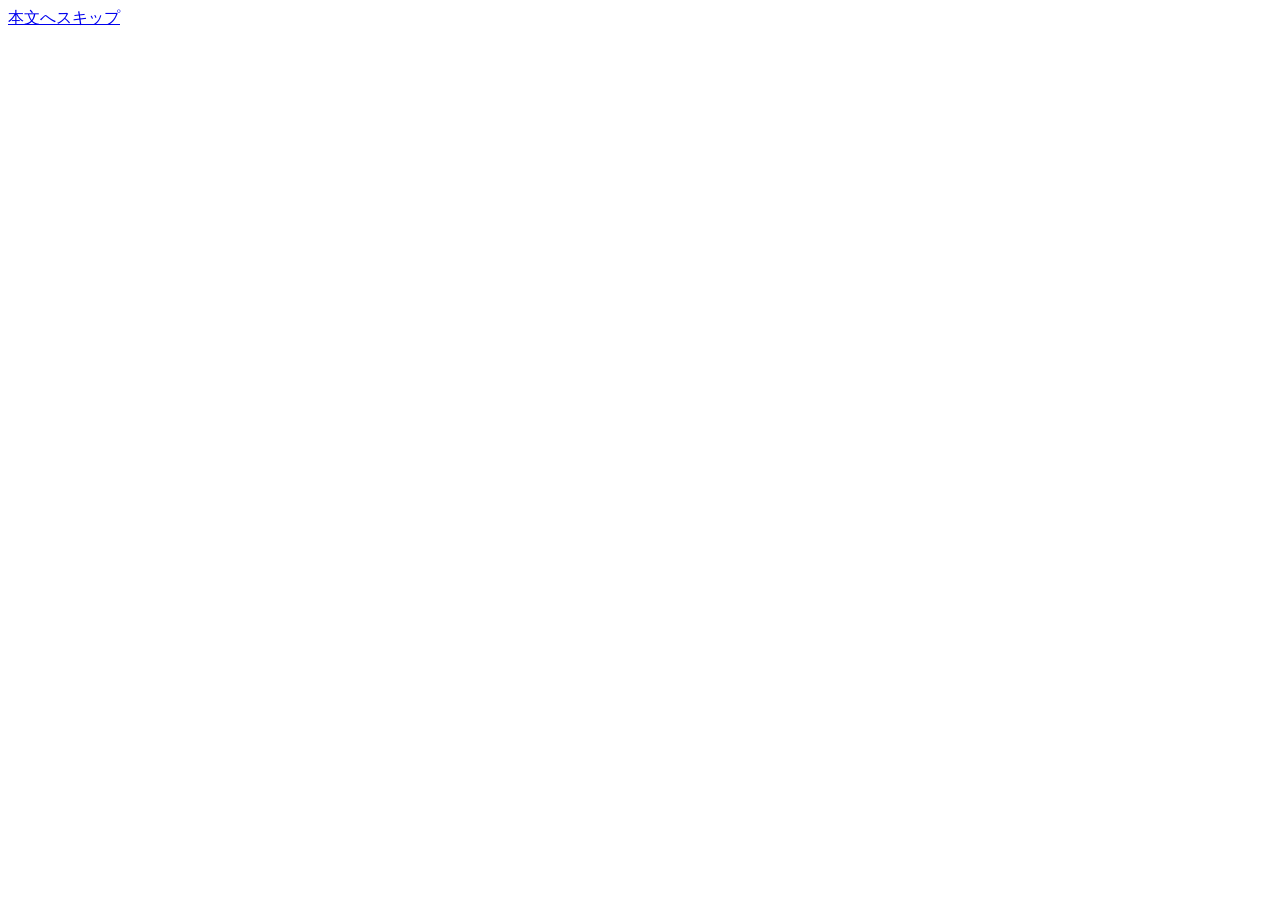
==== commit 5b9a7007: "Merge pull request #8 from mitac-31709/cursor/local-reports-excel-9d93 ローカル週報：公式テンプレートでの Excel 入出力と同" ====
--- a/fork/index.html
+++ b/fork/index.html
@@ -5,15 +5,17 @@
 <meta name="viewport" content="width=device-width, initial-scale=1">
 <title>Meister Management System</title>
 
-<link rel="icon" href="favicon.ico" sizes="48x48">
-<link rel="icon" href="favicon.svg" type="image/svg+xml">
+<link rel="icon" href="/favicon.ico" sizes="48x48">
+<link rel="icon" href="/favicon.svg" type="image/svg+xml">
 
 <link rel="preconnect" href="https://fonts.googleapis.com">
 <link rel="preconnect" href="https://fonts.gstatic.com" crossorigin>
 <link rel="stylesheet" href="https://fonts.googleapis.com/css2?family=Space+Grotesk:wght@500;700&family=Inter:wght@400;500&family=JetBrains+Mono:wght@500&family=Zen+Kaku+Gothic+New:wght@500;700&family=Noto+Sans+JP:wght@400;500&display=swap">
 
-<link rel="stylesheet" href="tokens.css">
-<link rel="stylesheet" href="app.css">
+<!-- ルート絶対にしておく。/ta/orders のような 2 階層 URL を直開きしても
+     相対だと /ta/app.js を取りに行き、SPA フォールバックの HTML が返る。 -->
+<link rel="stylesheet" href="/tokens.css">
+<link rel="stylesheet" href="/app.css">
 </head>
 <body>
 
@@ -81,11 +83,10 @@
     <nav class="rail__nav" id="rail-nav" aria-label="メインナビゲーション">
       <ul class="rail__list" id="rail-list">
         <li><a class="rail__link" href="/dashboard" data-route="/dashboard">ダッシュボード</a></li>
+        <li><a class="rail__link" href="/reports" data-route="/reports">週報</a></li>
         <li><a class="rail__link" href="/orders" data-route="/orders">注文</a></li>
-        <li id="nav-ta-orders" hidden><a class="rail__link" href="/ta/orders" data-route="/ta/orders">TA注文</a></li>
         <li><a class="rail__link" href="/equipments" data-route="/equipments">機材</a></li>
         <li><a class="rail__link" href="/loans" data-route="/loans">貸出</a></li>
-        <li><a class="rail__link" href="/reports" data-route="/reports">週報</a></li>
       </ul>
 
       <div class="rail__foot">
@@ -97,6 +98,9 @@
           <span class="rail__user-name" id="user-name"></span>
           <span class="rail__user-meta" id="user-meta"></span>
         </p>
+        <button class="rail__link rail__link--quiet" type="button" id="mode-switch" hidden>
+          TAビューへ
+        </button>
         <button class="rail__link rail__link--quiet" type="button" id="logout">
           ログアウト
         </button>
@@ -137,6 +141,6 @@
 
 <div class="toasts" id="toasts" aria-live="polite" aria-atomic="false"></div>
 
-<script type="module" src="app.js"></script>
+<script type="module" src="/app.js"></script>
 </body>
 </html>
